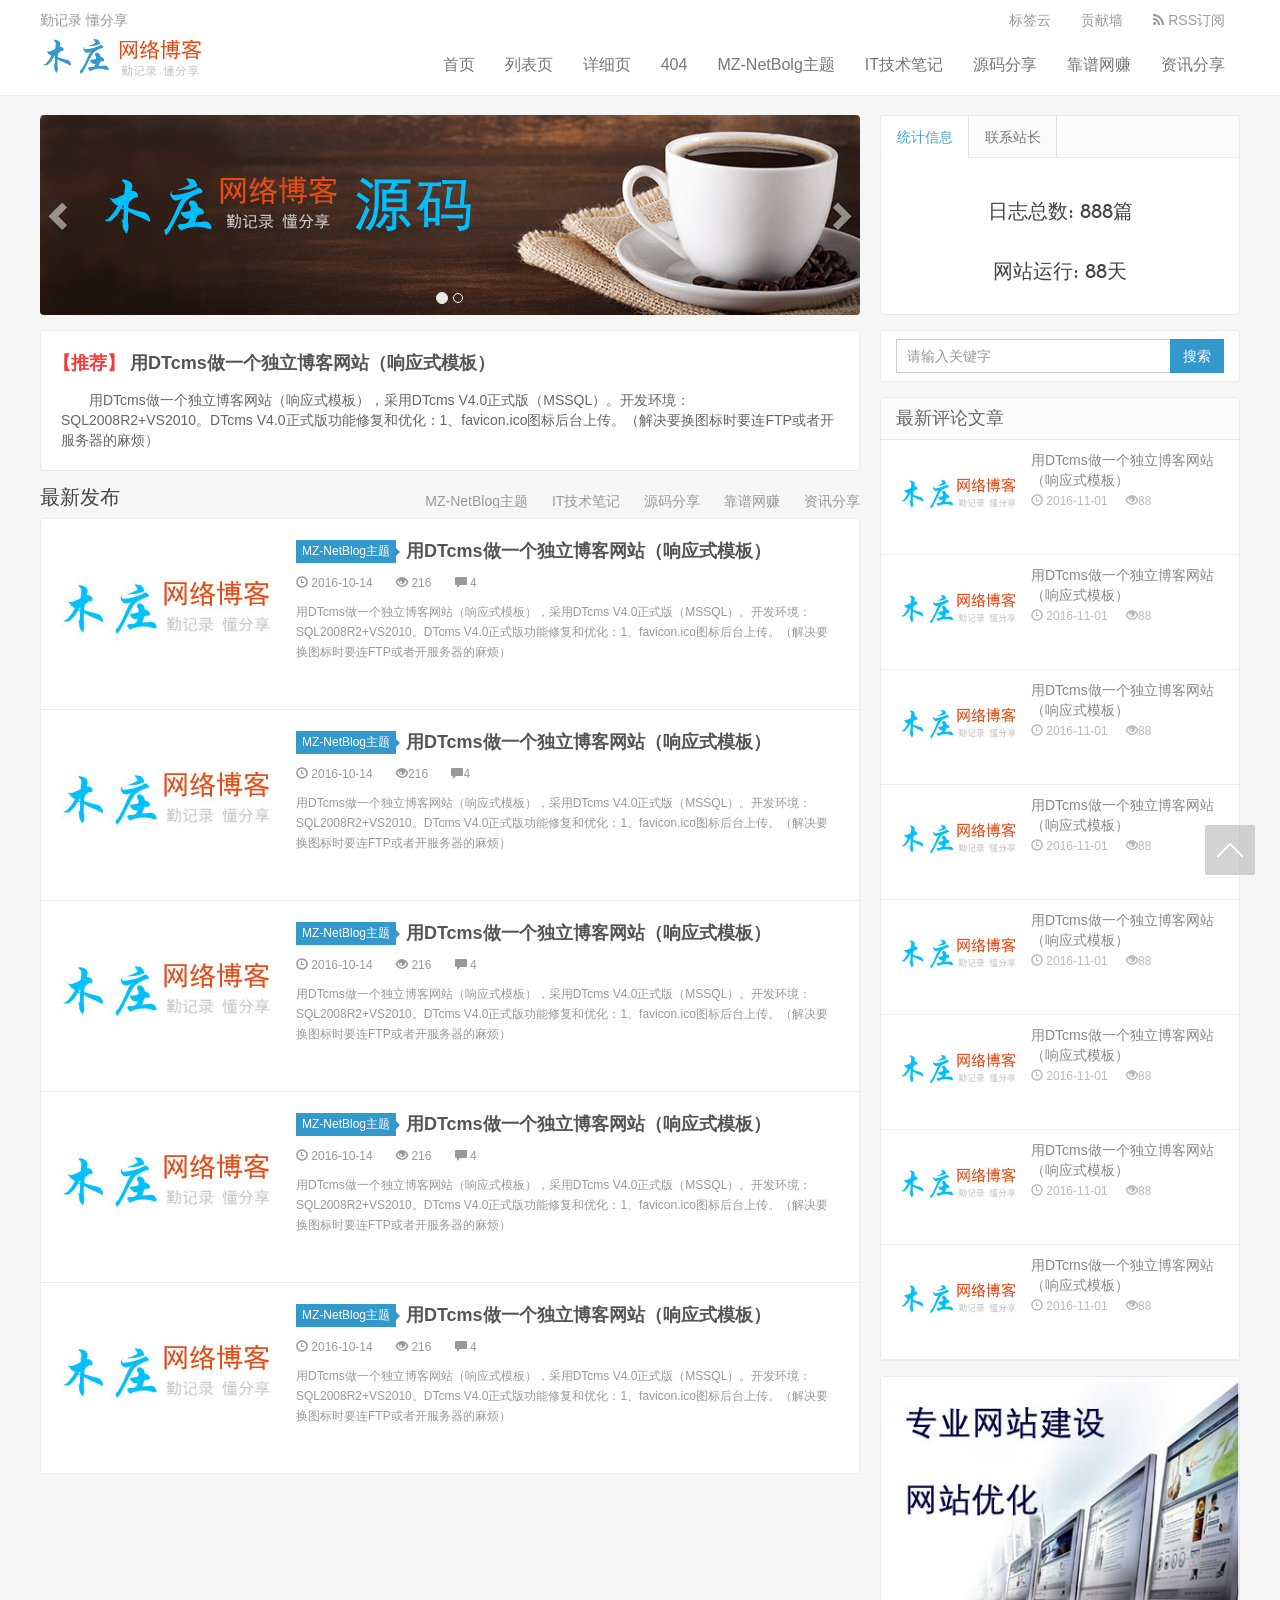
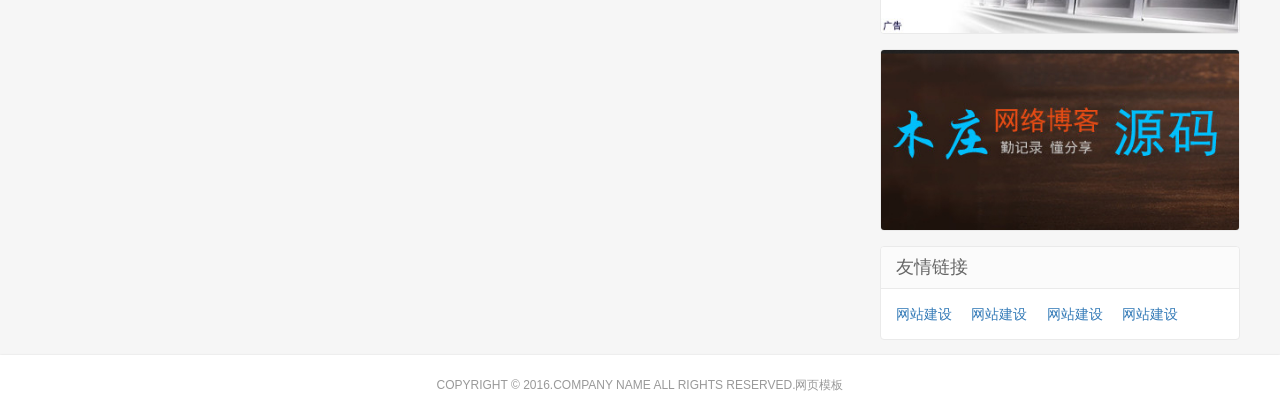
==== src/main/webapp/moban1648/index.html @ bf28db2e "网站" ====
<!doctype html>
<html lang="zh-CN">
<head>
<meta charset="utf-8">
<meta name="renderer" content="webkit">
<meta http-equiv="X-UA-Compatible" content="IE=edge">
<meta name="viewport" content="width=device-width, initial-scale=1">
<title>Home</title>
<meta name="keywords" content="">
<meta name="description" content="">
<link rel="stylesheet" type="text/css" href="css/bootstrap.min.css">
<link rel="stylesheet" type="text/css" href="css/nprogress.css">
<link rel="stylesheet" type="text/css" href="css/style.css">
<link rel="stylesheet" type="text/css" href="css/font-awesome.min.css">
<link rel="apple-touch-icon-precomposed" href="images/icon.png">
<link rel="shortcut icon" href="images/favicon.ico">
<script src="js/jquery-2.1.4.min.js"></script>
<script src="js/nprogress.js"></script>
<script src="js/jquery.lazyload.min.js"></script>
<!--[if gte IE 9]>
  <script src="js/jquery-1.11.1.min.js" type="text/javascript"></script>
  <script src="js/html5shiv.min.js" type="text/javascript"></script>
  <script src="js/respond.min.js" type="text/javascript"></script>
  <script src="js/selectivizr-min.js" type="text/javascript"></script>
<![endif]-->
<!--[if lt IE 9]>
  <script>window.location.href='upgrade-browser.html';</script>
<![endif]-->
</head>
<body class="user-select">
<header class="header">
<nav class="navbar navbar-default" id="navbar">
	<!--header-->
<div class="container" id="top_page"></div>
</nav>
</header >
<section class="container">
<div class="content-wrap">
<div class="content">
  <!--轮播图片-->
  <div id="focusslide" class="carousel slide" data-ride="carousel"></div>
  <!--公告-->
  <article class="excerpt-minic excerpt-minic-index" id='notice' ></article>
  <div class="title">
	<h3>最新发布</h3>
	<div class="more">                
			<a href="#" title="MZ-NetBlog主题" >MZ-NetBlog主题</a>                
			<a href="#" title="IT技术笔记" >IT技术笔记</a>                
			<a href="#" title="源码分享" >源码分享</a>                
			<a href="#" title="靠谱网赚" >靠谱网赚</a>                
			<a href="#" title="资讯分享" >资讯分享</a>                
		</div>
  </div>
  <article class="excerpt excerpt-1" style="">
  <a class="focus" href="#" title="用DTcms做一个独立博客网站（响应式模板）" target="_blank" ><img class="thumb" data-original="images/201610181739277776.jpg" src="images/201610181739277776.jpg" alt="用DTcms做一个独立博客网站（响应式模板）"  style="display: inline;"></a>
		<header><a class="cat" href="#" title="MZ-NetBlog主题" >MZ-NetBlog主题<i></i></a>
			<h2><a href="#" title="用DTcms做一个独立博客网站（响应式模板）" target="_blank" >用DTcms做一个独立博客网站（响应式模板）</a>
			</h2>
		</header>
		<p class="meta">
			<time class="time"><i class="glyphicon glyphicon-time"></i> 2016-10-14</time>
			<span class="views"><i class="glyphicon glyphicon-eye-open"></i> 216</span> <a class="comment" href="##comment" title="评论" target="_blank" ><i class="glyphicon glyphicon-comment"></i> 4</a>
		</p>
		<p class="note">用DTcms做一个独立博客网站（响应式模板），采用DTcms V4.0正式版（MSSQL）。开发环境：SQL2008R2+VS2010。DTcms V4.0正式版功能修复和优化：1、favicon.ico图标后台上传。（解决要换图标时要连FTP或者开服务器的麻烦）</p>
	</article>
  <article class="excerpt excerpt-2" style=""><a class="focus" href="#" title="用DTcms做一个独立博客网站（响应式模板）" target="_blank" ><img class="thumb" data-original="images/201610181739277776.jpg" src="images/201610181739277776.jpg" alt="用DTcms做一个独立博客网站（响应式模板）"  style="display: inline;"></a>
		<header><a class="cat" href="#" title="MZ-NetBlog主题" >MZ-NetBlog主题<i></i></a>
			<h2><a href="#" title="用DTcms做一个独立博客网站（响应式模板）" target="_blank" >用DTcms做一个独立博客网站（响应式模板）</a>
			</h2>
		</header>
		<p class="meta">
			<time class="time"><i class="glyphicon glyphicon-time"></i> 2016-10-14</time>
			<span class="views"><i class="glyphicon glyphicon-eye-open"></i>216</span> <a class="comment" href="##comment" title="评论" target="_blank" ><i class="glyphicon glyphicon-comment"></i>4</a>
		</p>
		<p class="note">用DTcms做一个独立博客网站（响应式模板），采用DTcms V4.0正式版（MSSQL）。开发环境：SQL2008R2+VS2010。DTcms V4.0正式版功能修复和优化：1、favicon.ico图标后台上传。（解决要换图标时要连FTP或者开服务器的麻烦）</p>
	</article>
  <article class="excerpt excerpt-3" style=""><a class="focus" href="#" title="用DTcms做一个独立博客网站（响应式模板）" target="_blank" ><img class="thumb" data-original="images/201610181739277776.jpg" src="images/201610181739277776.jpg" alt="用DTcms做一个独立博客网站（响应式模板）"  style="display: inline;"></a>
		<header><a class="cat" href="#" title="MZ-NetBlog主题" >MZ-NetBlog主题<i></i></a>
			<h2><a href="#" title="用DTcms做一个独立博客网站（响应式模板）" target="_blank" >用DTcms做一个独立博客网站（响应式模板）</a>
			</h2>
		</header>
		<p class="meta">
			<time class="time"><i class="glyphicon glyphicon-time"></i> 2016-10-14</time>
			<span class="views"><i class="glyphicon glyphicon-eye-open"></i> 216</span> <a class="comment" href="##comment" title="评论" target="_blank" ><i class="glyphicon glyphicon-comment"></i> 4</a>
		</p>
		<p class="note">用DTcms做一个独立博客网站（响应式模板），采用DTcms V4.0正式版（MSSQL）。开发环境：SQL2008R2+VS2010。DTcms V4.0正式版功能修复和优化：1、favicon.ico图标后台上传。（解决要换图标时要连FTP或者开服务器的麻烦）</p>
	</article>
  <article class="excerpt excerpt-4" style=""><a class="focus" href="#" title="用DTcms做一个独立博客网站（响应式模板）" target="_blank" ><img class="thumb" data-original="images/201610181739277776.jpg" src="images/201610181739277776.jpg" alt="用DTcms做一个独立博客网站（响应式模板）"  style="display: inline;"></a>
		<header><a class="cat" href="#" title="MZ-NetBlog主题" >MZ-NetBlog主题<i></i></a>
			<h2><a href="#" title="用DTcms做一个独立博客网站（响应式模板）" target="_blank" >用DTcms做一个独立博客网站（响应式模板）</a>
			</h2>
		</header>
		<p class="meta">
			<time class="time"><i class="glyphicon glyphicon-time"></i> 2016-10-14</time>
			<span class="views"><i class="glyphicon glyphicon-eye-open"></i> 216</span> <a class="comment" href="##comment" title="评论" target="_blank" ><i class="glyphicon glyphicon-comment"></i> 4</a>
		</p>
		<p class="note">用DTcms做一个独立博客网站（响应式模板），采用DTcms V4.0正式版（MSSQL）。开发环境：SQL2008R2+VS2010。DTcms V4.0正式版功能修复和优化：1、favicon.ico图标后台上传。（解决要换图标时要连FTP或者开服务器的麻烦）</p>
	</article>
  <article class="excerpt excerpt-5" style=""><a class="focus" href="#" title="用DTcms做一个独立博客网站（响应式模板）" target="_blank" ><img class="thumb" data-original="images/201610181739277776.jpg" src="images/201610181739277776.jpg" alt="用DTcms做一个独立博客网站（响应式模板）"  style="display: inline;"></a>
		<header><a class="cat" href="#" title="MZ-NetBlog主题" >MZ-NetBlog主题<i></i></a>
			<h2><a href="#" title="用DTcms做一个独立博客网站（响应式模板）" target="_blank" >用DTcms做一个独立博客网站（响应式模板）</a>
			</h2>
		</header>
		<p class="meta">
			<time class="time"><i class="glyphicon glyphicon-time"></i> 2016-10-14</time>
			<span class="views"><i class="glyphicon glyphicon-eye-open"></i> 216</span> <a class="comment" href="##comment" title="评论" target="_blank" ><i class="glyphicon glyphicon-comment"></i> 4</a>
		</p>
		<p class="note">用DTcms做一个独立博客网站（响应式模板），采用DTcms V4.0正式版（MSSQL）。开发环境：SQL2008R2+VS2010。DTcms V4.0正式版功能修复和优化：1、favicon.ico图标后台上传。（解决要换图标时要连FTP或者开服务器的麻烦）</p>
	</article>
  <nav class="pagination" style="display: none;">
	<ul>
	  <li class="prev-page"></li>
	  <li class="active"><span>1</span></li>
	  <li><a href="?page=2">2</a></li>
	  <li class="next-page"><a href="?page=2">下一页</a></li>
	  <li><span>共 2 页</span></li>
	</ul>
  </nav>
</div>
</div>
<aside class="sidebar">
<div class="fixed">
  <div class="widget widget-tabs">
	<ul class="nav nav-tabs" role="tablist">
	  <li role="presentation" class="active"><a href="#notice" aria-controls="notice" role="tab" data-toggle="tab" >统计信息</a></li>
	  <li role="presentation"><a href="#contact" aria-controls="contact" role="tab" data-toggle="tab" >联系站长</a></li>
	</ul>
	<div class="tab-content">
	  <div role="tabpanel" class="tab-pane contact active" id="notice">
		<h2>日志总数:
			  888篇
		  </h2>
		  <h2>网站运行:
		  <span id="sitetime">88天 </span></h2>
	  </div>
		<div role="tabpanel" class="tab-pane contact" id="contact">
		  <h2>QQ:
			  <a href="" target="_blank" rel="nofollow" data-toggle="tooltip" data-placement="bottom" title=""  data-original-title="QQ:"></a>
		  </h2>
		  <h2>Email:
		  <a href="#" target="_blank" data-toggle="tooltip" rel="nofollow" data-placement="bottom" title=""  data-original-title="#"></a></h2>
	  </div>
	</div>
  </div>
  <div class="widget widget_search">
	<form class="navbar-form" action="/Search" method="post">
	  <div class="input-group">
		<input type="text" name="keyword" class="form-control" size="35" placeholder="请输入关键字" maxlength="15" autocomplete="off">
		<span class="input-group-btn">
		<button class="btn btn-default btn-search" name="search" type="submit">搜索</button>
		</span> </div>
	</form>
  </div>
</div>
<div class="widget widget_hot">
	  <h3>最新评论文章</h3>
	  <div id="hot_articles"></div>
 </div>
 <div class="widget widget_sentence" id="advert"></div>
 <div class="widget widget_sentence">    
	<a href="#" target="_blank" rel="nofollow" title="MZ-NetBlog主题" >
	<img style="width: 100%" src="images/ad.jpg" alt="MZ-NetBlog主题" ></a>    
 </div>
<div class="widget widget_sentence">
  <h3>友情链接</h3>
  <div class="widget-sentence-link">
	<a href="#" title="网站建设" target="_blank" >网站建设</a>&nbsp;&nbsp;&nbsp;&nbsp;
	<a href="#" title="网站建设" target="_blank" >网站建设</a>&nbsp;&nbsp;&nbsp;&nbsp;
	<a href="#" title="网站建设" target="_blank" >网站建设</a>&nbsp;&nbsp;&nbsp;&nbsp;
	<a href="#" title="网站建设" target="_blank" >网站建设</a>&nbsp;&nbsp;&nbsp;&nbsp;
  </div>
</div>
</aside>
</section>
<footer class="footer">

</footer>
<script src="js/bootstrap.min.js"></script>
<script src="js/jquery.ias.js"></script>
<script src="js/scripts.js"></script>
<script type="text/javascript" >
	$(function(){ 
//		header  網站頭部
    $('#top_page').load('label/header.html');
//  hot_articles 熱門文章
    $('#hot_articles').load('label/hot_articles.html');
    
//  advert 廣告
		$('#advert').load('label/advert.html');
//		footer 网站底
		$('.footer').load('label/footer.html');
//		article 公告
		$('#notice').load('label/notice.html');
//		focusslide 輪播圖片
		$('#focusslide').load('label/focusslide.html');
		
}) 
</script>
</body>
</html>
---- src/main/webapp/moban1648/css/nprogress.css ----
@charset "utf-8";#nprogress{pointer-events:none;}#nprogress .bar{background:#3399CC;position:fixed;z-index:1000;top:0;left:0;width:100%;height:2px;}#nprogress .peg{display:block;position:absolute;right:0px;width:100px;height:100%;box-shadow:0 0 10px #29d,0 0 5px #29d;opacity:1.0;-webkit-transform:rotate(3deg) translate(0px,-4px);-ms-transform:rotate(3deg) translate(0px,-4px);transform:rotate(3deg) translate(0px,-4px);}.nprogress-custom-parent{overflow:hidden;position:relative;}.nprogress-custom-parent #nprogress .spinner,.nprogress-custom-parent #nprogress .bar{position:absolute;}@-webkit-keyframes nprogress-spinner{0%{-webkit-transform:rotate(0deg);}100%{-webkit-transform:rotate(360deg);}}@keyframes nprogress-spinner{0%{transform:rotate(0deg);}100%{transform:rotate(360deg);}}@media (min-width:1280px){#nprogress .spinner{display:block;position:fixed;z-index:10000;top:18px;right:15px;}#nprogress .spinner-icon{width:22px;height:22px;box-sizing:border-box;border:solid 2px transparent;border-top-color:#3399CC;border-left-color:#4CC3FF;border-radius:50%;-webkit-animation:nprogress-spinner 400ms linear infinite;animation:nprogress-spinner 400ms linear infinite;}}
---- src/main/webapp/moban1648/css/style.css ----
@charset "utf-8";body,div,dl,dt,dd,ul,ol,li,h1,h2,h3,h4,h5,h6,pre,code,form,button,input,fieldset,legend,input,textarea,p,blockquote,th,td,article,aside,details,figcaption,figure,#footer,#header,hgroup,menu,nav,section{margin:0;padding:0;}body,dl,dt,dd,ul,ol,li,h1,h2,h3,h4,h5,h6,form,button,input,textarea,p,span,th,td,article,aside,nav,section,img,a{outline:none;transition:all 0.30s ease-in-out;-webkit-transition:all 0.30s ease-in-out;-moz-transition:all 0.30s ease-in-out;-o-transition:all 0.30s ease-in-out;-ms-transition:all 0.30s ease-in-out;}article,aside,details,figcaption,figure,footer,header,hgroup,main,nav,section,summary{display:block;}html,body{color:#444;background-color:#f6f6f6;overflow-x:hidden;}html::-webkit-scrollbar{width:6px;height:6px;background:#CCC;}html::-webkit-scrollbar-button{display:none;}html::-webkit-scrollbar-track-piece{display:none;}html::-webkit-scrollbar-thumb{background:#999;}html::-webkit-scrollbar-thumb:hover{background:#3399CC;}a{cursor:pointer;text-decoration:none;}a:hover{text-decoration:none;}li{display:list-item;list-style:none;text-align:-webkit-match-parent;}li.active{background:#FFF;opacity:.9;filter:alpha(opacity=90);}button.close:hover span{-moz-transition:all 0.8s ease-in-out;-webkit-transition:all 0.8s ease-in-out;-o-transition:all 0.8s ease-in-out;-ms-transition:all 0.8s ease-in-out;transition:all 0.8s ease-in-out;-moz-transform:rotate(360deg);-webkit-transform:rotate(360deg);-o-transform:rotate(360deg);-ms-transform:rotate(360deg);transform:rotate(360deg);}.btn-default{border-color:#DDD;color:#666;}.btn-default:hover,.btn-default:focus,.btn-default:active,.btn-default.active,.open > .dropdown-toggle.btn-default{border-color:#BBB;color:#444;}.btn-primary{background-color:#3399CC;border-color:#3399CC;}.btn-primary:hover,.btn-primary:focus,.btn-primary:active,.btn-primary.active,.open > .dropdown-toggle.btn-primary{background-color:#3399CC;border-color:#3399CC;opacity:0.85;filter:alpha(opacity=85);}.btn-danger{background-color:#FF5E52;border-color:#FF5E52;}.btn-danger:hover,.btn-danger:focus,.btn-danger:active,.btn-danger.active,.open > .dropdown-toggle.btn-danger{background-color:#EF4639;border-color:#EF4639;}button.disabled{cursor:no-drop;}body,input,button,textarea,select{font-family:"Microsoft YaHei","微软雅黑","Lantinghei SC","Open Sans",Arial,"Hiragino Sans GB","STHeiti","WenQuanYi Micro Hei",SimSun,sans-serif;}.title,.pagetitle{margin-bottom:10px;overflow:hidden;}.title h3,.pagetitle h1,.pagetitle h2{font-size:20px;margin:0;float:left;cursor:pointer;}.title h3:hover{color:#F73B3B;}.title .more{float:right;position:relative;top:5px;}.title .more a{display:inline-block;margin-left:20px;color:#999;}.title .more a:hover{color:#3399CC;-webkit-transform:scale(1.05);transform:scale(1.05);-webkit-transition-timing-function:cubic-bezier(0.47,2.02,0.31,-0.36);transition-timing-function:cubic-bezier(0.47,2.02,0.31,-0.36);}@font-face{font-family:'TaurusNormal';src:url('../fonts/TaurusNormal.woff') format('woff'),url('../fonts/TaurusNormal.ttf') format('truetype'),url('../fonts/TaurusNormal.svg') format('svg');}.user-select{-webkit-user-select:none;-moz-user-select:none;-ms-user-select:none;-khtml-user-select:none;user-select:none;}::selection{background:#444;color:#FFF;}::-moz-selection{background:#444;color:#FFF;}::-webkit-selection{background:#444;color:#FFF;}@media (min-width:768px){.container{width:auto;}}@media (min-width:992px){.container{width:auto;}}@media (min-width:1200px){.container{width:auto;}}.container{position:relative;margin:0 auto;max-width:1200px;padding:0;}@media (max-width:1240px){.container{margin:0 15px;}}.header{}.header-topbar{margin:10px 0px 5px;color:#999;}.header-topbar a{color:#999;}.header-topbar a:hover{color:#3399CC;text-decoration:none;}.header-topbar .topmenu{float:right;}.header-topbar .topmenu li{float:left;}.header-topbar .topmenu a{display:block;color:#999;padding:0 15px;}.header-topbar .topmenu a:hover{color:#3399CC;-webkit-transform:scale(1.05);transform:scale(1.05);-webkit-transition-timing-function:cubic-bezier(0.47,2.02,0.31,-0.36);transition-timing-function:cubic-bezier(0.47,2.02,0.31,-0.36);}.header-topbar-dropdown-menu{min-width:0px;}.header-topbar-dropdown-menu>li{width:100%;padding:3px 0;text-align:center;}.header-topbar-dropdown-menu>li>a:hover{color:#3399CC;background:none;}.navbar{background-color:#fff;width:100%;border:none;border-radius:0;min-height:60px;margin-bottom:20px;padding:0;-moz-box-shadow:0px 0px 2px rgba(0,0,0,.1);-webkit-box-shadow:0px 0px 2px rgba(0,0,0,.1);box-shadow:0px 0px 2px rgba(0,0,0,.1);}.shadow{z-index:1000;-moz-box-shadow:0px 0px 3px rgba(0,0,0,.3);-webkit-box-shadow:0px 0px 3px rgba(0,0,0,.3);box-shadow:0px 0px 3px rgba(0,0,0,.3);}.navbar-nav>li>a{color:#777;padding:0px 15px;line-height:60px;font-size:16px;}.container-fluid>.navbar-collapse,.container-fluid>.navbar-header,.container>.navbar-collapse,.container>.navbar-header{margin-right:0px;margin-left:0px;}.navbar>.container .logo{display:inline-block;vertical-align:middle;-webkit-transform:translateZ(0);transform:translateZ(0);box-shadow:0 0 1px rgba(0,0,0,0);-webkit-backface-visibility:hidden;backface-visibility:hidden;-moz-osx-font-smoothing:grayscale;-webkit-transition-duration:0.5s;transition-duration:0.5s;}.navbar>.container .logo:hover,.navbar>.container .logo:focus,.navbar>.container .logo:active{-webkit-transform:scale(1.1);transform:scale(1.1);-webkit-transition-timing-function:cubic-bezier(0.47,2.02,0.31,-0.36);transition-timing-function:cubic-bezier(0.47,2.02,0.31,-0.36);}.navbar-toggle{position:relative;float:right;padding:9px 10px;margin:12px 0px 0px;background-color:transparent;background-image:none;border:1px solid transparent;border-radius:4px;}.navbar-default .navbar-toggle{border-color:#3399CC;}.navbar-default .navbar-toggle .icon-bar{background-color:#3399CC;}.navbar-default .navbar-toggle:focus,.navbar-default .navbar-toggle:hover{background-color:#EFEFEF;opacity:.8;filter:alpha(opacity=80);}.navbar-default .navbar-nav>li>a:focus,.navbar-default .navbar-nav>li>a:hover{color:#3399CC;background-color:transparent;}.navbar-default .navbar-nav>.active>a,.navbar-default .navbar-nav>.active>a:focus,.navbar-default .navbar-nav>.active>a:hover{color:#3399CC;background:none;}.navbar-nav li a:after{content:'';width:5px;height:100px;background-color:#3399CC;-webkit-border-radius:50%;-moz-border-radius:50%;border-radius:50%;-webkit-transform:rotate(45deg) translate(0%,0%);-moz-transform:rotate(45deg) translate(0%,0%);-ms-transform:rotate(45deg) translate(0%,0%);-o-transform:rotate(45deg) translate(0%,0%);transform:rotate(45deg) translate(0%,0%);-webkit-transform-origin:100% 50%;-moz-transform-origin:100% 50%;-ms-transform-origin:100% 50%;-o-transform-origin:100% 50%;transform-origin:100% 50%;position:absolute;top:50px;left:35px;margin-left:50px;margin-top:-110px;opacity:0;-webkit-opacity:0;-moz-opacity:0;}@-moz-keyframes comets{0%{width:0;opacity:0;-webkit-opacity:0;-moz-opacity:0;-webkit-transform:rotate(45deg) translate(-20%,-100%);-moz-transform:rotate(45deg) translate(-20%,-100%);-ms-transform:rotate(45deg) translate(-20%,-100%);-o-transform:rotate(45deg) translate(-20%,-100%);transform:rotate(45deg) translate(-20%,-100%);}50%{width:2px;opacity:1;-webkit-opacity:1;-moz-opacity:1;}100%{width:0%;opacity:0;-webkit-opacity:0;-moz-opacity:0;-webkit-transform:rotate(45deg) translate(20%,100%);-moz-transform:rotate(45deg) translate(20%,100%);-ms-transform:rotate(45deg) translate(20%,100%);-o-transform:rotate(45deg) translate(20%,100%);transform:rotate(45deg) translate(20%,100%);}}@-webkit-keyframes comets{0%{width:0;opacity:0;-webkit-opacity:0;-moz-opacity:0;-webkit-transform:rotate(45deg) translate(-20%,-100%);-moz-transform:rotate(45deg) translate(-20%,-100%);-ms-transform:rotate(45deg) translate(-20%,-100%);-o-transform:rotate(45deg) translate(-20%,-100%);transform:rotate(45deg) translate(-20%,-100%);}50%{width:2px;opacity:1;-webkit-opacity:1;-moz-opacity:1;}100%{width:0%;opacity:0;-webkit-opacity:0;-moz-opacity:0;-webkit-transform:rotate(45deg) translate(20%,100%);-moz-transform:rotate(45deg) translate(20%,100%);-ms-transform:rotate(45deg) translate(20%,100%);-o-transform:rotate(45deg) translate(20%,100%);transform:rotate(45deg) translate(20%,100%);}}@keyframes comets{0%{width:0;opacity:0;-webkit-opacity:0;-moz-opacity:0;-webkit-transform:rotate(45deg) translate(-20%,-100%);-moz-transform:rotate(45deg) translate(-20%,-100%);-ms-transform:rotate(45deg) translate(-20%,-100%);-o-transform:rotate(45deg) translate(-20%,-100%);transform:rotate(45deg) translate(-20%,-100%);}50%{width:2px;opacity:1;-webkit-opacity:1;-moz-opacity:1;}100%{width:0%;opacity:0;-webkit-opacity:0;-moz-opacity:0;-webkit-transform:rotate(45deg) translate(20%,100%);-moz-transform:rotate(45deg) translate(20%,100%);-ms-transform:rotate(45deg) translate(20%,100%);-o-transform:rotate(45deg) translate(20%,100%);transform:rotate(45deg) translate(20%,100%);}}@media (max-width:800px){.hidden-index{display:none !important;}}@media (max-width:768px){.navbar-nav{overflow:hidden;}}.content-wrap{width:100%;float:left;min-height:1000px;}.content{position:relative;min-height:500px;margin-right:380px;margin-bottom:15px;}@media (max-width:1000px){.content{margin-right:0;}.sidebar{display:none;}}.carousel-indicators{bottom:6px;}.carousel{margin-bottom:15px;z-index:1;}.carousel-inner{width:100%;max-height:200px;}.carousel-inner .item a{display:block;text-align:center;}.carousel-inner .item img{margin:0 auto;border-radius:4px;}.carousel-control.left,.carousel-control.right{background:none;}.carousel-control{width:40px;height:80px;top:50%;margin-top:-40px;}.carousel-control:hover{background-color:#000;opacity:.5;filter:alpha(opacity=50);color:#fff;}.jumbotron{display:none;padding:15px;}.jumbotron h1{margin-bottom:15px;}.jumbotron p{text-indent:2em;}@media (max-width:600px){.carousel{display:none;}.jumbotron{display:block;}}@media (max-width:480px){.jumbotron{display:none;}}.excerpt-minic{border:1px solid #eaeaea;padding:20px;overflow:hidden;background-color:#fff;margin-bottom:15px;border-radius:4px;}.excerpt-minic h2{font-size:22px;line-height:24px;margin-top:0;font-weight:bold;margin:0 0 15px;}.excerpt-minic h2 a{color:#555;}.excerpt-minic h2 a:hover{color:#3399CC;}.excerpt-minic .note{color:#666;margin-bottom:0;text-indent:28px;cursor:default;}.excerpt-minic-index h2{font-size:18px;}.excerpt-minic-index .meta{border-bottom:none;padding-bottom:0;}.excerpt-minic-index .red{margin-left:-8px;color:#F73B3B;}.excerpt-minic-index span.red:hover{cursor:pointer;color:#F46D6D;}.excerpt{clear:both;border:1px solid #EAEAEA;padding:20px 20px 20px 255px;overflow:hidden;background-color:#fff;margin-bottom:-1px;}.excerpt:hover{background-color:#FBFDFF;border-color:#42B5EF;position:relative;z-index:20;}.excerpt-1{border-radius:4px 4px 0 0;}.excerpt .focus{float:left;margin-left:-235px;width:220px;}.excerpt .thumb{border-radius:5px;width:220px;height:150px;overflow:hidden;}.excerpt img{display:inline;}.excerpt .focus:hover{-webkit-transform:scale(1.05);transform:scale(1.05);-webkit-transition-timing-function:cubic-bezier(0.47,2.02,0.31,-0.36);transition-timing-function:cubic-bezier(0.47,2.02,0.31,-0.36);}.excerpt header{margin-bottom:10px;}.excerpt .cat{color:#FFF;background-color:#3399CC;padding:3px 6px;font-size:12px;display:inline-block;position:relative;top:-2px;margin-right:6px;}.excerpt .cat:hover{opacity:.8;}.excerpt .cat i{position:absolute;top:50%;margin-top:-4px;right:-4px;display:inline-block;width:0;height:0;vertical-align:middle;border-left:4px solid #3399CC;border-top:4px solid transparent;border-bottom:4px solid transparent;}.excerpt h2{display:inline;font-size:18px;line-height:24px;margin-top:0;font-weight:bold;}.excerpt h2 a{color:#555;}.excerpt h2 a:hover{color:#3399CC;}.excerpt .meta{color:#999;font-size:12px;margin-bottom:10px;}.excerpt .time,.excerpt .comment,.excerpt .views{cursor:pointer;margin-right:20px;}.comment input{margin-bottom:5px;border:2px solid #ccd4d9;}.excerpt .time:hover,.excerpt .comment:hover,.excerpt .views:hover{color:#3399CC;}@media (max-width:680px){.excerpt .comment{display:none;}}.excerpt .meta a{color:#999;}.excerpt .note{font-size:12px;color:#999;word-wrap:break-word;line-height:20px;cursor:default;}.pagination{margin:0;padding:20px;text-align:center;font-size:12px;display:block;}.pagination ul{display:inline-block;*display:inline;*zoom:1;margin-left:0;margin-bottom:0;padding:0}.pagination ul > li{display:inline;}.pagination ul > li > a,.pagination ul > li > span{margin:0 2px;float:left;padding:5px 12px;background-color:#DDD;color:#666;border-radius:2px;opacity:.88;filter:alpha(opacity=88);}.pagination ul > li > a:hover,.pagination ul > li > a:focus{opacity:1;}.pagination ul > .active > a,.pagination ul > .active > span{background-color:#45B6F7;color:#FFF;}.pagination ul > .active > a,.pagination ul > .active > span{cursor:default;}.pagination ul > li > span,.pagination ul > .disabled > span,.pagination ul > .disabled > a,.pagination ul > .disabled > a:hover,.pagination ul > .disabled > a:focus{color:#999999;background-color:transparent;cursor:default;}.pagination-loading{text-align:center;padding:15px 0;}.ias_trigger{margin:15px 0 0;}.ias_trigger a{display:block;background-color:#E6E6E6;line-height:32px;text-align:center;color:#999;}.ias_trigger a:hover{display:block;background-color:#DDD;color:#666;}.single .content{padding:0 20px;background-color:#fff;border:1px solid #EAEAEA;border-radius:4px;}.article-header{margin-bottom:20px;padding:25px 0;border-bottom:1px solid #EEE;text-align:center;}.article-title{margin-top:0;font-size:26px;line-height:36px;}.article-title a,.article-title a:hover{color:#555;}.article-meta{margin-top:10px;font-size:12px;color:#999;}.article-meta .item{margin-right:20px;cursor:pointer;}.article-meta .item a{color:#666;}.article-meta .item a:hover{color:#3399CC;}@media (max-width:1080px){.article-meta .article-meta-comment{display:none;}}@media (max-width:1000px){.article-meta .article-meta-comment{display:inline-block;}}@media (max-width:720px){.article-meta .article-meta-comment{display:none;}.article-meta .article-meta-source{display:none;}}@media (max-width:420px){.article-meta .article-meta-category{display:none;}}.article-content{font-size:15px;line-height:25px;word-wrap:break-word;cursor:default;}.article-content img{margin:5px auto;display:block;max-width:100%;height:auto;}.article-content img:hover{cursor:pointer;border-radius:5px;-moz-box-shadow:0px 0px 6px rgba(51,153,204,.6);-webkit-box-shadow:0px 0px 6px rgba(51,153,204,.6);box-shadow:0px 0px 6px rgba(51,153,204,.6);-webkit-transform:scale(1.02);transform:scale(1.02);-webkit-transition-timing-function:cubic-bezier(0.47,2.02,0.31,-0.36);transition-timing-function:cubic-bezier(0.47,2.02,0.31,-0.36);}.article-content p{text-indent:30px;margin-bottom:18px;word-wrap:break-word;}.article-content pre{-webkit-user-select:text;-moz-user-select:text;-ms-user-select:text;-khtml-user-select:text;user-select:text;margin-bottom:18px;margin-left:30px;}.article-copyright{background-color:#EEE;padding-right:30px;font-size:12px;padding:3px 0;border-radius:3px;color:#aaa;text-align:center;cursor:default;}.article-content .article-copyright a,.article-copyright a:hover{color:#AAA;text-decoration:none;}.article-content .article-copyright:hover{background:#3399CC;color:#FFF;}.article-content .article-copyright:hover a{color:#FFF;}.article-tags{margin:30px 0;text-align:center;cursor:default;}.article-tags a{display:inline-block;padding:4px 7px 3px;margin:0 4px 4px 0;color:#FFF;font-size:12px;background-color:#3399CC;opacity:0.85;filter:alpha(opacity=85);}.article-tags a:hover{opacity:1;filter:alpha(opacity=100);-webkit-transform:scale(1.05);transform:scale(1.05);-webkit-transition-timing-function:cubic-bezier(0.47,2.02,0.31,-0.36);transition-timing-function:cubic-bezier(0.47,2.02,0.31,-0.36);}.single .title{border-bottom:1px solid #EAEAEA;padding-bottom:10px;}.relates ul{margin-left:18px;color:#BBB;margin-bottom:30px;}.relates li{margin-top:12px;list-style:disc;}.relates a{color:#777;}.relates a:hover{color:#3399CC;text-decoration:underline;}#comment{margin-bottom:15px;font-size:16px;}#respond,#postcomments{position:relative;}#respond{padding-bottom:25px;}.comment-signarea{background-color:#F6F6F6;border-radius:7px;padding:30px 20px;text-align:center;margin-bottom:20px;}.comment-signarea h3{margin:0;padding:0;margin-bottom:15px;font-weight:normal;font-size:18px;cursor:pointer;}#respond .comment{position:relative;}.comment-title{font-size:12px;color:#999;float:left;margin-left:-46px;width:36px;text-align:center;}.comment-title .avatar{height:36px;width:36px;border-radius:50%;margin-bottom:5px;}.comment-title img:hover{cursor:pointer;-moz-transition:all 0.8s ease-in-out;-webkit-transition:all 0.8s ease-in-out;-o-transition:all 0.8s ease-in-out;-ms-transition:all 0.8s ease-in-out;transition:all 0.8s ease-in-out;-moz-transform:rotate(360deg);-webkit-transform:rotate(360deg);-o-transform:rotate(360deg);-ms-transform:rotate(360deg);transform:rotate(360deg);}.comment-box{border:2px solid #CCD4D9;border-radius:2px;padding:4px 4px 0px;background-color:#FFF;position:relative;z-index:10;}#comment-textarea{width:100%;resize:none;overflow-x:hidden;overflow-y:auto;border:none;line-height:22px;font-size:14px;outline:0;color:#666;height:68px;}#comment-textarea::-webkit-scrollbar{width:3px;height:3px;background:#CCC;border-radius:5px;}#comment-textarea::-webkit-scrollbar-button{display:none;}#comment-textarea::-webkit-scrollbar-track-piece{display:none;}#comment-textarea::-webkit-scrollbar-thumb{background:#999;border-radius:5px;}#comment-textarea::-webkit-scrollbar-thumb:hover{background:#3399CC;}.comment-ctrl{background-color:#FBFBFB;height:36px;margin-left:-4px;border-top:solid 1px #F2F2F2;z-index:5;}.comment-box span.emotion{color:#666;position:absolute;left:-2px;bottom:-2px;height:38px;line-height:38px;padding:0 10px;cursor:pointer;}.comment-box span.emotion:hover{color:#3399CC;-webkit-transform:scale(1.1);transform:scale(1.1);-webkit-transition-timing-function:cubic-bezier(0.47,2.02,0.31,-0.36);transition-timing-function:cubic-bezier(0.47,2.02,0.31,-0.36);}.qqFace{margin-top:4px;background:#FFF;padding:2px;border-radius:5px;-moz-box-shadow:0px 0px 6px rgba(51,153,204,.3);-webkit-box-shadow:0px 0px 6px rgba(51,153,204,.3);box-shadow:0px 0px 6px rgba(51,153,204,.3);}.qqFace table td{padding:0px;}.qqFace table td img{cursor:pointer;}.qqFace table td img:hover{-webkit-transform:scale(1.05);transform:scale(1.05);-webkit-transition-timing-function:cubic-bezier(0.47,2.02,0.31,-0.36);transition-timing-function:cubic-bezier(0.47,2.02,0.31,-0.36);-moz-box-shadow:0px 0px 5px rgba(51,153,204,.9);-webkit-box-shadow:0px 0px 5px rgba(51,153,204,.9);box-shadow:0px 0px 5px rgba(51,153,204,.9);}#comment-submit{position:absolute;right:-2px;bottom:-2px;background:#3399CC;border:none;border:2px solid;border-color:#3399CC;border-left:none;border-top:none;padding:0px;width:100px;height:38px;color:#FFF;outline:0;border-radius:0 0 2px 0;font-size:16px;z-index:6;}#comment-submit:hover{background:#FBFBFB;border-color:#CCD4D9;color:#3399CC;border-top:solid 1px #F2F2F2;}.comment-prompt{cursor:pointer;display:none;text-align:center;font-size:14px;line-height:38px;color:#3399CC;}.comment-prompt:hover{color:#F46D6D;}.comment-success{cursor:pointer;display:none;text-align:center;font-size:14px;line-height:38px;color:#3399CC;}.comment-success:hover{color:#F46D6D;}@media (max-width:480px){.comment-prompt{margin-left:-28px;display:none;font-size:12px;}.comment-success{margin-left:-28px;display:none;font-size:12px;}}#postcomments{padding-bottom:20px;}.commentlist{padding:0;margin:0;list-style:none;margin-bottom:10px;cursor:pointer;}.comment-content{border-bottom:#EEE 1px solid;}.comment-content:hover{opacity:.7;filter:alpha(opacity=70);}.comment-content:hover img{-webkit-transform:scale(1.05);transform:scale(1.05);-webkit-transition-timing-function:cubic-bezier(0.47,2.02,0.31,-0.36);transition-timing-function:cubic-bezier(0.47,2.02,0.31,-0.36);}.comment-content:hover img.avatar{-moz-transition:all 0.8s ease-in-out;-webkit-transition:all 0.8s ease-in-out;-o-transition:all 0.8s ease-in-out;-ms-transition:all 0.8s ease-in-out;transition:all 0.8s ease-in-out;-moz-transform:rotate(360deg);-webkit-transform:rotate(360deg);-o-transform:rotate(360deg);-ms-transform:rotate(360deg);transform:rotate(360deg);}.comment-f{position:absolute;right:0;font-size:16px;color:#ccc;}.comment-avatar{width:36px;height:36px;background-color:#FFF;float:left;display:inline;position:relative;margin-top:19px;}.comment-avatar .avatar{display:block;border-radius:50%;width:36px;height:36px;}.comment-main{margin-left:5px;margin-right:30px;color:#888;line-height:22px;position:relative;font-size:14px;padding:0 0 15px;word-wrap:break-word;max-height:300px;overflow:hidden;}.comment-main p{margin-top:15px;margin-bottom:0;}.comment-main span.time{margin:0 5px;font-size:12px;color:#BBB;}.comment-main span.address{color:#3399CC;margin:0 5px;}.quotes{margin-top:20px;width:100%;text-align:center;font-size:12px;color:#AAA;}.quotes span,.quotes a{padding:5px 10px;margin:0 3px;background:#EEE;border-radius:5px;}.quotes a{color:#666;text-decoration:none;}.quotes a:hover{color:#FFFFFF;background:#3399CC;}.quotes .disabled{cursor:not-allowed;}.quotes .current{background:#3399CC;color:#FFFFCC;cursor:default;}.sidebar{float:left;margin-left:-360px;width:360px;position:relative;}.widget{clear:both;position:relative;margin-bottom:15px;background-color:#fff;border-radius:4px;border:1px solid #eaeaea;overflow:hidden;}.widget h3{font-size:18px;color:#666;border-bottom:1px solid #eaeaea;background-color:#fbfbfb;margin:0;padding:11px 15px 10px;cursor:default;}.widget h3:hover{cursor:pointer;color:#F73B3B;}.widget-tabs{height:200px;}.nav-tabs{background-color:#fbfbfb;line-height:42px;height:42px;border-bottom:1px solid #EAEAEA;}.nav-tabs>li>a{outline:medium none;color:#777;margin-right:0px;border:1px solid transparent;border-radius:0;border-right:1px solid #DDD !important;}.nav-tabs>li.active>a,.nav-tabs>li.active>a:focus,.nav-tabs>li.active>a:hover{color:#3399CC !important;}.widget-tabs .tab-content{padding:15px;}.widget-tabs .tab-content li{margin-bottom:12px;overflow:hidden;text-overflow:ellipsis;white-space:nowrap;font-size:12px;}.widget-tabs .tab-content li time{float:right;color:#BBB;margin-left:10px;}.widget-tabs .tab-content li a{max-width:280px;display:block;white-space:nowrap;overflow:hidden;text-overflow:ellipsis;color:#999;}.widget-tabs .tab-content li a:hover{color:#3399CC;}.widget-tabs .tab-content .centre h4{text-align:center;font-size:20px;line-height:20px;margin:25px 0;}.widget-tabs .tab-content .centre p{text-align:center;}.widget-tabs .tab-content .contact h2{text-align:center;font-size:20px;line-height:40px;margin:20px 0;font-family:'TaurusNormal';}.widget-tabs .tab-content .contact a{color:#444;}.widget-tabs .tab-content .contact a:hover{color:#3399CC;}.form-control{padding:5px 5px 5px 10px;border-radius:0px;box-shadow:none;-webkit-box-shadow:none;-moz-box-shadow:none;}.form-control:focus{border:#3399CC solid 1px;box-shadow:none;-webkit-box-shadow:none;-moz-box-shadow:none;}.btn-search{border-radius:0px;background:#3399CC;color:#FFF;border:#3399CC solid 1px;}.btn-search:hover{background:#FFF;color:#3399CC;border:#3399CC solid 1px;}.widget-sentence-content{padding:15px;cursor:pointer;}.widget-sentence-link{padding:15px;cursor:pointer;}.widget-sentence-content h4{color:#3399CC;font-size:20px;margin:0px 0px 10px;}.widget-sentence-content h4:hover{color:#31B2F3;}.widget-sentence-content p{font-size:12px;color:#AAA;}.widget_hot li a{padding:10px 15px 10px 150px;color:#888;border-bottom:solid 1px #eee;overflow:hidden;position:relative;display:block;font-size:14px;}.widget_hot li a:hover{background-color:#FBFDFF;-webkit-transform:scale(1.05);transform:scale(1.05);-webkit-transition-timing-function:cubic-bezier(0.47,2.02,0.31,-0.36);transition-timing-function:cubic-bezier(0.47,2.02,0.31,-0.36);}.widget_hot .thumbnail{float:left;margin-left:-135px;border:none;margin-bottom:0;}.widget_hot .thumbnail img{width:122px;height:86px;}.widget_hot .text{display:block;}.widget_hot li a:hover .text{color:#3399CC;}.widget_hot .muted{margin-right:15px;font-size:12px;color:#BBB;}.footer{clear:both;padding:24px 15px;font-size:12px;line-height:12px;text-align:center;text-transform:uppercase;color:#999;background-color:#FFF;-moz-box-shadow:0px 0px 2px 0px rgba(0,0,0,.1);-webkit-box-shadow:0px 0px 2px 0px rgba(0,0,0,.1);box-shadow:0px 0px 2px 0px rgba(0,0,0,.1);}.footer a{color:#999;}.footer a:hover{color:#3399CC;}@media (max-width:380px){.sitemap{display:none;}}.gotop{cursor:pointer;position:fixed;right:25px;bottom:25px;z-index:99999;display:block;width:50px;height:50px;background:url(../images/backtop.png) no-repeat 0 0;opacity:0.5;filter:alpha(opacity=50);}.gotop:hover{background:url(../images/backtop.png) no-repeat 0 -52px;}.tooltip-inner{max-width:200px;padding:3px 8px;color:#FFF;text-align:center;background-color:#3399CC;border-radius:4px;}.tooltip.top .tooltip-arrow{bottom:0;left:50%;margin-left:-5px;border-width:5px 5px 0;border-top-color:#3399CC;}.tooltip.top-left .tooltip-arrow{right:5px;bottom:0;margin-bottom:-5px;border-width:5px 5px 0;border-top-color:#3399CC;}.tooltip.top-right .tooltip-arrow{bottom:0;left:5px;margin-bottom:-5px;border-width:5px 5px 0;border-top-color:#3399CC;}.tooltip.right .tooltip-arrow{top:50%;left:0;margin-top:-5px;border-width:5px 5px 5px 0;border-right-color:#3399CC;}.tooltip.left .tooltip-arrow{top:50%;right:0;margin-top:-5px;border-width:5px 0 5px 5px;border-left-color:#3399CC;}.tooltip.bottom .tooltip-arrow{top:0;left:50%;margin-left:-5px;border-width:0 5px 5px;border-bottom-color:#3399CC;}.tooltip.bottom-left .tooltip-arrow{top:0;right:5px;margin-top:-5px;border-width:0 5px 5px;border-bottom-color:#3399CC;}.tooltip.bottom-right .tooltip-arrow{top:0;left:5px;margin-top:-5px;border-width:0 5px 5px;border-bottom-color:#3399CC;}@media (max-width:700px){.excerpt .note{height:60px;overflow:hidden}}@media (max-width:640px){.article-header{text-align:left;padding:15px 0;}.article-title{font-size:18px;font-weight:bold;margin-bottom:5px;line-height:22px;}.article-meta .item{margin-right:10px;}.asb-post{margin-bottom:15px;}.article-content img{border-radius:5px;}.post-copyright{display:none;}.action-share{text-align:left;}.article-tags{text-align:left;}.rollbar{right:-120px;}.article-content{font-size:15px;line-height:24px;}.article-content p,.article-content h2,.article-content h3,.article-content h4{margin-bottom:15px;}.article-content h2{font-size:16px;font-weight:bold;margin:15px -10px 15px -10px;line-height:18px;padding-left:10px;border-left:none}.article-content ul,.article-content ol{margin-left:20px;}.content{min-height:200px;}.pagetitle h1{font-size:16px;font-weight:bold;}.excerpt{padding:10px 10px 10px 180px;}.excerpt .focus{width:160px;margin-left:-170px;}.excerpt .thumb{width:160px;height:109px;}.excerpt .note{height:40px;overflow:hidden}.excerpt .cat{display:none;}.excerpt h2,.excerpt-minic h2{font-size:16px;line-height:18px;}.excerpt-minic{padding:10px;}.excerpt-minic-index h2{font-size:16px;margin-bottom:5px;}.excerpt-minic .note{font-size:12px;text-indent:24px;}.pageheader,.page-template-pagesnavs-php .pageheader{margin-top:-11px;}.pageheader h1{font-weight:bold;font-size:18px;}.pageheader .note{font-size:12px;}.container-page{padding-left:110px;}.container-page .content{padding:15px;}.container-page .content::after{display:none;}.pageside{width:100px;}.pagemenu{margin-bottom:5px;}.pagemenu li a{padding:7px 10px;font-size:14px;font-weight:bold;}.branding{padding:30px 15px;}.branding h1,.branding h2{font-size:20px;margin-bottom:10px;}.btn-lg{font-size:14px;padding:6px 15px;}.pagetitle h1,.pagetitle h2,.pagetitle h3{font-size:16px;font-weight:bold;}.title h3{font-size:16px;}.title .more{display:none;}.archives-list span{display:none;}.archives h3{font-size:16px;font-weight:bold;}}@media (max-width:480px){.container{margin:0 10px;}.single section.container{margin:0;}.single .content{border:none;padding:0 15px;border-radius:0}.article-header{margin-bottom:10px;}.carousel-indicators{bottom:2px;}.carousel-indicators li,.carousel-indicators li.active{width:7px;height:7px;margin:0 1px;}.cat-first{padding:10px 10px 10px 170px;}.cat-first .thumbnail{margin-left:-160px;width:150px;}.cat-first .note{display:none;}.cat-first .meta .comment{display:none;}.cat-first h2,.excerpt-minic h2{font-size:16px;line-height:20px;}.cat-posts li{width:50%;}.cat-posts li a{padding:10px;}.cat-posts li:nth-child(1){border-radius:0}.cat-posts li:nth-child(1),.cat-posts li:nth-child(2){border-bottom:none;}.cat-posts li:nth-child(3){border-left:1px solid #eaeaea;border-radius:0 0 0 4px;}.tag-clouds a{width:49%}.plinks ul li{width:50%;}.page-template-pagesresetpassword-php section.container{margin:0;}.page-template-pagesresetpassword-php .content{border:none;padding:0 15px;border-radius:0}.page-template-pagesresetpassword-php{padding-top:44px;}.page .content.resetpass{padding:15px;}.resetpasssteps{margin:-14px -15px 15px -15px;}.resetpasssteps li{font-size:12px;line-height:28px;}.resetpass form{width:100%;}.resetpass h3{font-size:16px;}.sign .container{width:80%}.sign .close-link{right:0;left:auto;}.sign form{padding:0 20px;}.sign h3{padding:25px 20px;margin:0 -20px 20px;}.sign h3 small{margin-right:80px;}.pagination ul > li{display:none}.pagination ul > li.prev-page,.pagination ul > li.next-page{display:inline}.pagination ul > li.next-page a{background-color:#45B6F7;color:#fff;}.input-lg{height:34px;border-radius:4px;font-size:14px;padding:10px;}.excerpt{padding:10px 10px 10px 120px;}.excerpt .focus{width:100px;margin-left:-110px;}.excerpt .thumb{width:100px;height:68px;}.excerpt .note{display:none;}.excerpt .views{display:none;}.excerpt .omment{display:none;}.excerpt h2{overflow:hidden;display:block;position:relative;}.excerpt h2:before{content:"";float:left;width:5px;}.excerpt h2,.excerpt h2:before{height:36px;}.excerpt h2 > *:first-child{float:right;width:100%;margin-left:-5px;}.excerpt h2:after{content:"\02026";box-sizing:content-box;-webkit-box-sizing:content-box;-moz-box-sizing:content-box;float:right;position:relative;top:-18px;left:100%;width:3em;margin-left:-3em;padding-right:5px;text-align:right;background:-webkit-gradient(linear,left top,right top,from(rgba(255,255,255,0)),to(white),color-stop(50%,white));background:-moz-linear-gradient(to right,rgba(255,255,255,0),white 50%,white);background:-o-linear-gradient(to right,rgba(255,255,255,0),white 50%,white);background:-ms-linear-gradient(to right,rgba(255,255,255,0),white 50%,white);background:linear-gradient(to right,rgba(255,255,255,0),white 50%,white);}}@media (max-width:360px){.single .content{padding:5px 15px;}.cat-ebox li{width:100%;border-right:none;}.cat-ebox li:first-child{border-bottom:2px solid #eaeaea;}.cat-posts li a{height:170px;}.article-header{padding:10px 0;text-align:left;}.article-meta .item:nth-child(2){display:none;}.article-title{font-size:16px;}.excerpt h2{font-size:14px;line-height:18px;}.excerpt .comment{display:none}.excerpt .comment{margin-right:0;}.btn-lg{padding:8px 20px;font-size:14px;}#comment-form{padding-left:0;}#respond .comment{padding-left:0;}.comment-title{width:auto;float:none;margin-left:0;overflow:hidden;margin-bottom:10px;}.comment-avatar{width:30px;height:30px;float:left;margin-right:5px;}.comment-avatar .avatar{width:30px;height:30px;border-radius:50%;}.comment-comterinfo{width:100%;}.comment-comterinfo .text-muted{display:none;}.comment-comterinfo input{width:100%;margin-right:0;box-shadow:none;}.comment-reply-link,.comt-info{position:relative;top:0;display:inline-block;margin-left:10px;}.comment-main{margin-right:0;margin-left:0px;}.comment-f{display:none;}.commentlist > .comment .children{margin-left:0;}.commentlist > .comment.depth-1 > .children{margin-left:46px;}.comt-author{display:inline-block;}.branding{padding:30px 10px;}.branding h1,.branding h2{font-size:16px;font-weight:bold;margin-bottom:10px;}.branding p{font-weight:normal}.tag-clouds a{width:99%}.plinks ul li{width:100%;}}#rightClickMenu{display:none;position:fixed;z-index:99999;}#rightClickMenu>ul>li{cursor:pointer;}#rightClickMenu>ul>li>span{width:65px;display:inline-block;}#rightClickMenu>ul>li.rightClickMenuActive{color:#3399CC;}#rightClickMenu>ul>li.disabled{cursor:no-drop;color:#666;}.container-page{padding-left:215px;}.pageside{position:absolute;top:0;left:0;width:200px;}.pagemenu{list-style:none;margin:0 0 15px;padding:0;border:1px solid #EAEAEA;background-color:#FFF;border-radius:4px;overflow:hidden;}.pagemenu li a{display:block;padding:12px 20px;font-size:16px;color:#999;border-bottom:1px solid #EEE;background-color:#FFF;}.pagemenu li a:hover{color:#3399CC;}.container-page .content{margin-right:0;padding:20px;border:1px solid #EAEAEA;background-color:#FFF;border-radius:4px;}.container-page .article-title{cursor:pointer;}.container-page .article-title:hover{color:#F73B3B;}.plinks{overflow:hidden;}.plinks{clear:both;overflow:hidden;}.plinks li{float:left;}.plinks li a{display:block;padding:0 10px;height:38px;line-height:38px;overflow:hidden;border:1px solid #EAEAEA;margin:10px 10px 3px 8px;color:#555;}@media (max-width:1100px){.plinks li{width:25%;}}@media (max-width:950px){.plinks li{width:33.333334%;}}@media (max-width:768px){.container-page{padding-left:0px;}.pageside{display:none;}}@media (max-width:480px){.plinks li{width:50%;}}@media (max-width:360px){.plinks li{width:100%;}}.plinks li a:hover{border-color:#3399CC;color:#3399CC;-webkit-transform:scale(1.05);transform:scale(1.05);-webkit-transition-timing-function:cubic-bezier(0.47,2.02,0.31,-0.36);transition-timing-function:cubic-bezier(0.47,2.02,0.31,-0.36);}.plinks li img{float:left;width:16px;height:16px;margin-right:8px;margin-top:10px;}.ptags li a{background:#EEE;}.ptags li span{background-color:#999;}.ptags li:hover span{background-color:#FFF;color:#3399CC;}.readers{overflow:hidden;}.readers a{width:72px;margin:0 5px 25px 5px;float:left;text-align:center;color:#999;font-size:12px;height:60px;overflow:hidden;text-decoration:none;}.readers a.item-readers{width:31.222222%;margin:0 1% 30px;text-align:left;height:88px;color:#BBB;background-color:#F6F6F6;border-radius:5px;padding:10px;}@media (max-width:1100px){.readers a.item-readers{width:47.8%;}}@media (max-width:810px){.readers a.item-readers{width:100%;}}.readers a.item-readers:hover{background-color:#EEE;}.readers a.item-readers:hover img{-moz-transition:all 0.8s ease-in-out;-webkit-transition:all 0.8s ease-in-out;-o-transition:all 0.8s ease-in-out;-ms-transition:all 0.8s ease-in-out;transition:all 0.8s ease-in-out;-moz-transform:rotate(360deg);-webkit-transform:rotate(360deg);-o-transform:rotate(360deg);-ms-transform:rotate(360deg);transform:rotate(360deg);}.readers a.item-readers h4{color:#777;font-size:16px;margin:8px 0px 10px;}.readers a.item-readers-1 h4{color:#F73B3B;}.readers a.item-readers-2 h4{color:#5EAC1C;}.readers a.item-readers-3 h4{color:#3399CC;}.readers a.item-readers .avatar{float:left;margin-left:10px;margin-right:10px;}.readers a.item-readers strong{display:block;color:#666;}
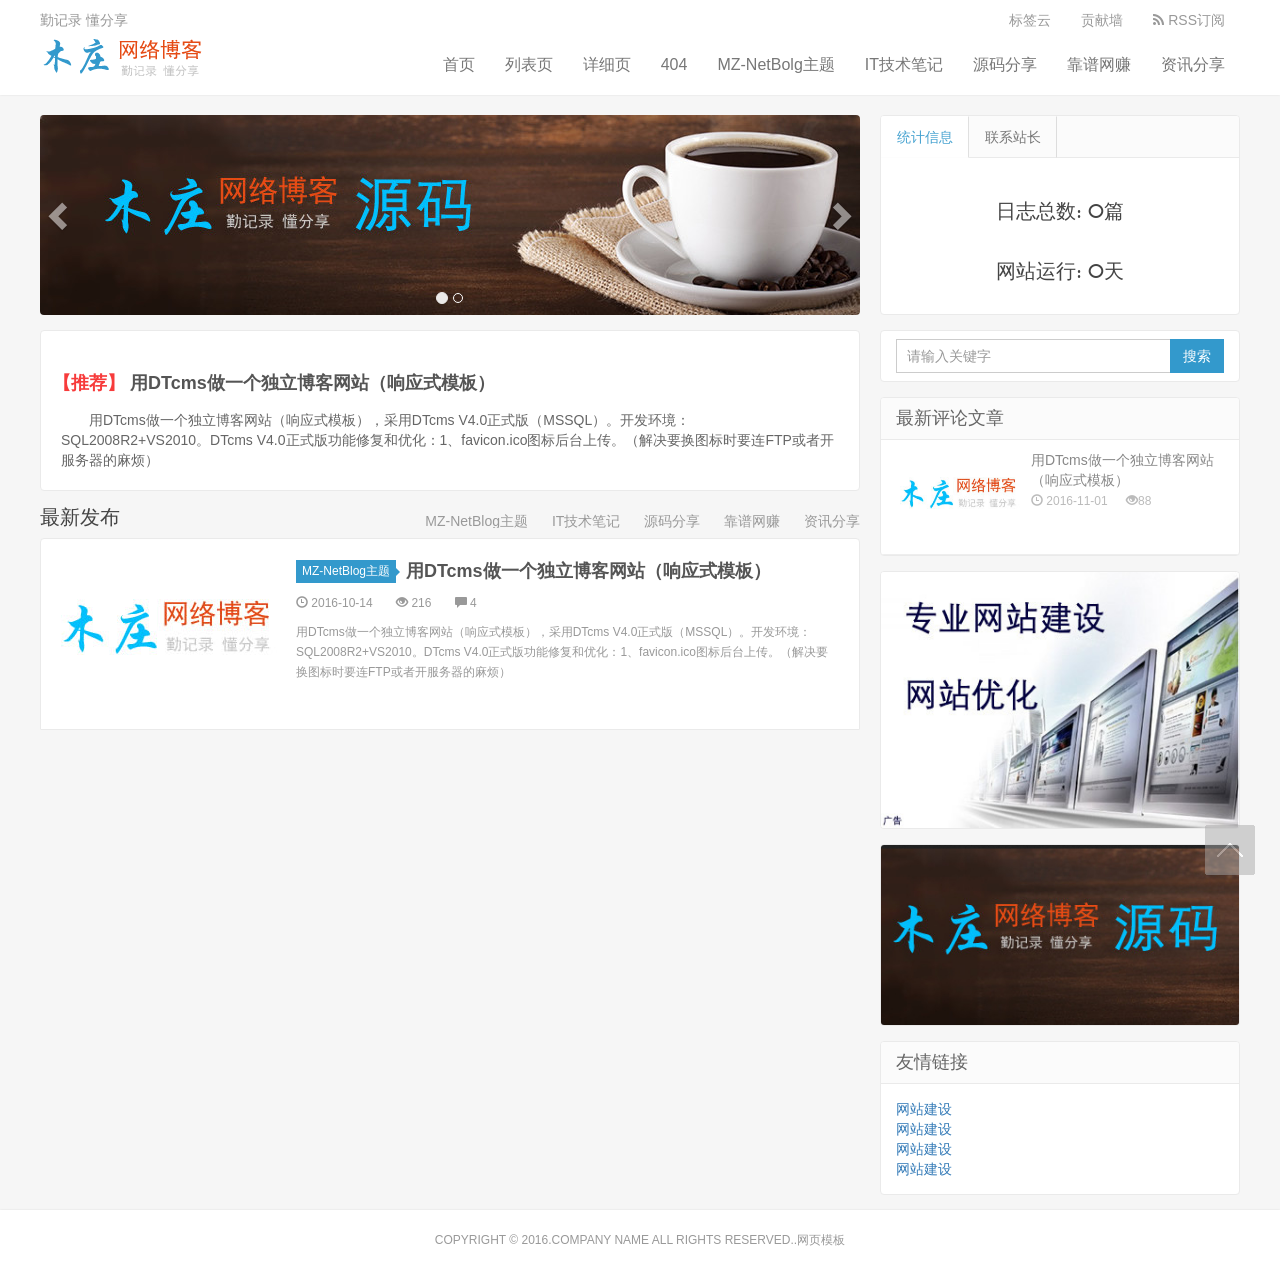
==== commit 41c2f4ea: "博客页面结构优化0" ====
--- a/src/main/webapp/moban1648/index.html
+++ b/src/main/webapp/moban1648/index.html
@@ -40,74 +40,14 @@
   <!--轮播图片-->
   <div id="focusslide" class="carousel slide" data-ride="carousel"></div>
   <!--公告-->
-  <article class="excerpt-minic excerpt-minic-index" id='notice' ></article>
-  <div class="title">
-	<h3>最新发布</h3>
-	<div class="more">                
-			<a href="#" title="MZ-NetBlog主题" >MZ-NetBlog主题</a>                
-			<a href="#" title="IT技术笔记" >IT技术笔记</a>                
-			<a href="#" title="源码分享" >源码分享</a>                
-			<a href="#" title="靠谱网赚" >靠谱网赚</a>                
-			<a href="#" title="资讯分享" >资讯分享</a>                
-		</div>
-  </div>
-  <article class="excerpt excerpt-1" style="">
-  <a class="focus" href="#" title="用DTcms做一个独立博客网站（响应式模板）" target="_blank" ><img class="thumb" data-original="images/201610181739277776.jpg" src="images/201610181739277776.jpg" alt="用DTcms做一个独立博客网站（响应式模板）"  style="display: inline;"></a>
-		<header><a class="cat" href="#" title="MZ-NetBlog主题" >MZ-NetBlog主题<i></i></a>
-			<h2><a href="#" title="用DTcms做一个独立博客网站（响应式模板）" target="_blank" >用DTcms做一个独立博客网站（响应式模板）</a>
-			</h2>
-		</header>
-		<p class="meta">
-			<time class="time"><i class="glyphicon glyphicon-time"></i> 2016-10-14</time>
-			<span class="views"><i class="glyphicon glyphicon-eye-open"></i> 216</span> <a class="comment" href="##comment" title="评论" target="_blank" ><i class="glyphicon glyphicon-comment"></i> 4</a>
-		</p>
-		<p class="note">用DTcms做一个独立博客网站（响应式模板），采用DTcms V4.0正式版（MSSQL）。开发环境：SQL2008R2+VS2010。DTcms V4.0正式版功能修复和优化：1、favicon.ico图标后台上传。（解决要换图标时要连FTP或者开服务器的麻烦）</p>
-	</article>
-  <article class="excerpt excerpt-2" style=""><a class="focus" href="#" title="用DTcms做一个独立博客网站（响应式模板）" target="_blank" ><img class="thumb" data-original="images/201610181739277776.jpg" src="images/201610181739277776.jpg" alt="用DTcms做一个独立博客网站（响应式模板）"  style="display: inline;"></a>
-		<header><a class="cat" href="#" title="MZ-NetBlog主题" >MZ-NetBlog主题<i></i></a>
-			<h2><a href="#" title="用DTcms做一个独立博客网站（响应式模板）" target="_blank" >用DTcms做一个独立博客网站（响应式模板）</a>
-			</h2>
-		</header>
-		<p class="meta">
-			<time class="time"><i class="glyphicon glyphicon-time"></i> 2016-10-14</time>
-			<span class="views"><i class="glyphicon glyphicon-eye-open"></i>216</span> <a class="comment" href="##comment" title="评论" target="_blank" ><i class="glyphicon glyphicon-comment"></i>4</a>
-		</p>
-		<p class="note">用DTcms做一个独立博客网站（响应式模板），采用DTcms V4.0正式版（MSSQL）。开发环境：SQL2008R2+VS2010。DTcms V4.0正式版功能修复和优化：1、favicon.ico图标后台上传。（解决要换图标时要连FTP或者开服务器的麻烦）</p>
-	</article>
-  <article class="excerpt excerpt-3" style=""><a class="focus" href="#" title="用DTcms做一个独立博客网站（响应式模板）" target="_blank" ><img class="thumb" data-original="images/201610181739277776.jpg" src="images/201610181739277776.jpg" alt="用DTcms做一个独立博客网站（响应式模板）"  style="display: inline;"></a>
-		<header><a class="cat" href="#" title="MZ-NetBlog主题" >MZ-NetBlog主题<i></i></a>
-			<h2><a href="#" title="用DTcms做一个独立博客网站（响应式模板）" target="_blank" >用DTcms做一个独立博客网站（响应式模板）</a>
-			</h2>
-		</header>
-		<p class="meta">
-			<time class="time"><i class="glyphicon glyphicon-time"></i> 2016-10-14</time>
-			<span class="views"><i class="glyphicon glyphicon-eye-open"></i> 216</span> <a class="comment" href="##comment" title="评论" target="_blank" ><i class="glyphicon glyphicon-comment"></i> 4</a>
-		</p>
-		<p class="note">用DTcms做一个独立博客网站（响应式模板），采用DTcms V4.0正式版（MSSQL）。开发环境：SQL2008R2+VS2010。DTcms V4.0正式版功能修复和优化：1、favicon.ico图标后台上传。（解决要换图标时要连FTP或者开服务器的麻烦）</p>
-	</article>
-  <article class="excerpt excerpt-4" style=""><a class="focus" href="#" title="用DTcms做一个独立博客网站（响应式模板）" target="_blank" ><img class="thumb" data-original="images/201610181739277776.jpg" src="images/201610181739277776.jpg" alt="用DTcms做一个独立博客网站（响应式模板）"  style="display: inline;"></a>
-		<header><a class="cat" href="#" title="MZ-NetBlog主题" >MZ-NetBlog主题<i></i></a>
-			<h2><a href="#" title="用DTcms做一个独立博客网站（响应式模板）" target="_blank" >用DTcms做一个独立博客网站（响应式模板）</a>
-			</h2>
-		</header>
-		<p class="meta">
-			<time class="time"><i class="glyphicon glyphicon-time"></i> 2016-10-14</time>
-			<span class="views"><i class="glyphicon glyphicon-eye-open"></i> 216</span> <a class="comment" href="##comment" title="评论" target="_blank" ><i class="glyphicon glyphicon-comment"></i> 4</a>
-		</p>
-		<p class="note">用DTcms做一个独立博客网站（响应式模板），采用DTcms V4.0正式版（MSSQL）。开发环境：SQL2008R2+VS2010。DTcms V4.0正式版功能修复和优化：1、favicon.ico图标后台上传。（解决要换图标时要连FTP或者开服务器的麻烦）</p>
-	</article>
-  <article class="excerpt excerpt-5" style=""><a class="focus" href="#" title="用DTcms做一个独立博客网站（响应式模板）" target="_blank" ><img class="thumb" data-original="images/201610181739277776.jpg" src="images/201610181739277776.jpg" alt="用DTcms做一个独立博客网站（响应式模板）"  style="display: inline;"></a>
-		<header><a class="cat" href="#" title="MZ-NetBlog主题" >MZ-NetBlog主题<i></i></a>
-			<h2><a href="#" title="用DTcms做一个独立博客网站（响应式模板）" target="_blank" >用DTcms做一个独立博客网站（响应式模板）</a>
-			</h2>
-		</header>
-		<p class="meta">
-			<time class="time"><i class="glyphicon glyphicon-time"></i> 2016-10-14</time>
-			<span class="views"><i class="glyphicon glyphicon-eye-open"></i> 216</span> <a class="comment" href="##comment" title="评论" target="_blank" ><i class="glyphicon glyphicon-comment"></i> 4</a>
-		</p>
-		<p class="note">用DTcms做一个独立博客网站（响应式模板），采用DTcms V4.0正式版（MSSQL）。开发环境：SQL2008R2+VS2010。DTcms V4.0正式版功能修复和优化：1、favicon.ico图标后台上传。（解决要换图标时要连FTP或者开服务器的麻烦）</p>
-	</article>
-  <nav class="pagination" style="display: none;">
+  <article class="excerpt-minic excerpt-minic-index" id='index_notice' ></article>
+  <!--博客列表標題-->
+  <div class="title"></div>
+  
+  <!--博客列表-->
+  <div id='article_list' ></div>
+  
+  <nav class="pagination"  style="display: none;">
 	<ul>
 	  <li class="prev-page"></li>
 	  <li class="active"><span>1</span></li>
@@ -119,38 +59,12 @@
 </div>
 </div>
 <aside class="sidebar">
+	
 <div class="fixed">
-  <div class="widget widget-tabs">
-	<ul class="nav nav-tabs" role="tablist">
-	  <li role="presentation" class="active"><a href="#notice" aria-controls="notice" role="tab" data-toggle="tab" >统计信息</a></li>
-	  <li role="presentation"><a href="#contact" aria-controls="contact" role="tab" data-toggle="tab" >联系站长</a></li>
-	</ul>
-	<div class="tab-content">
-	  <div role="tabpanel" class="tab-pane contact active" id="notice">
-		<h2>日志总数:
-			  888篇
-		  </h2>
-		  <h2>网站运行:
-		  <span id="sitetime">88天 </span></h2>
-	  </div>
-		<div role="tabpanel" class="tab-pane contact" id="contact">
-		  <h2>QQ:
-			  <a href="" target="_blank" rel="nofollow" data-toggle="tooltip" data-placement="bottom" title=""  data-original-title="QQ:"></a>
-		  </h2>
-		  <h2>Email:
-		  <a href="#" target="_blank" data-toggle="tooltip" rel="nofollow" data-placement="bottom" title=""  data-original-title="#"></a></h2>
-	  </div>
-	</div>
-  </div>
-  <div class="widget widget_search">
-	<form class="navbar-form" action="/Search" method="post">
-	  <div class="input-group">
-		<input type="text" name="keyword" class="form-control" size="35" placeholder="请输入关键字" maxlength="15" autocomplete="off">
-		<span class="input-group-btn">
-		<button class="btn btn-default btn-search" name="search" type="submit">搜索</button>
-		</span> </div>
-	</form>
-  </div>
+	<!--统计 联系站长-->
+	<div id='count_connection'></div>
+	<!--搜索-->
+  <div id='search'></div>
 </div>
 <div class="widget widget_hot">
 	  <h3>最新评论文章</h3>
@@ -164,17 +78,11 @@
 <div class="widget widget_sentence">
   <h3>友情链接</h3>
   <div class="widget-sentence-link">
-	<a href="#" title="网站建设" target="_blank" >网站建设</a>&nbsp;&nbsp;&nbsp;&nbsp;
-	<a href="#" title="网站建设" target="_blank" >网站建设</a>&nbsp;&nbsp;&nbsp;&nbsp;
-	<a href="#" title="网站建设" target="_blank" >网站建设</a>&nbsp;&nbsp;&nbsp;&nbsp;
-	<a href="#" title="网站建设" target="_blank" >网站建设</a>&nbsp;&nbsp;&nbsp;&nbsp;
   </div>
 </div>
 </aside>
 </section>
-<footer class="footer">
-
-</footer>
+<footer class="footer"></footer>
 <script src="js/bootstrap.min.js"></script>
 <script src="js/jquery.ias.js"></script>
 <script src="js/scripts.js"></script>
@@ -190,10 +98,19 @@
 //		footer 网站底
 		$('.footer').load('label/footer.html');
 //		article 公告
-		$('#notice').load('label/notice.html');
+		$('#index_notice').load('label/notice.html');
 //		focusslide 輪播圖片
 		$('#focusslide').load('label/focusslide.html');
-		
+//		link
+		$('.widget-sentence-link').load('label/link.html');
+//		title
+		$('.title').load('label/title.html');
+//		统计 联系站长
+		$('#count_connection').load('label/count_connection.html');
+//		搜索
+		$('#search').load('label/search.html');
+//		article_list
+		$('#article_list').load('label/article_list.html');
 }) 
 </script>
 </body>
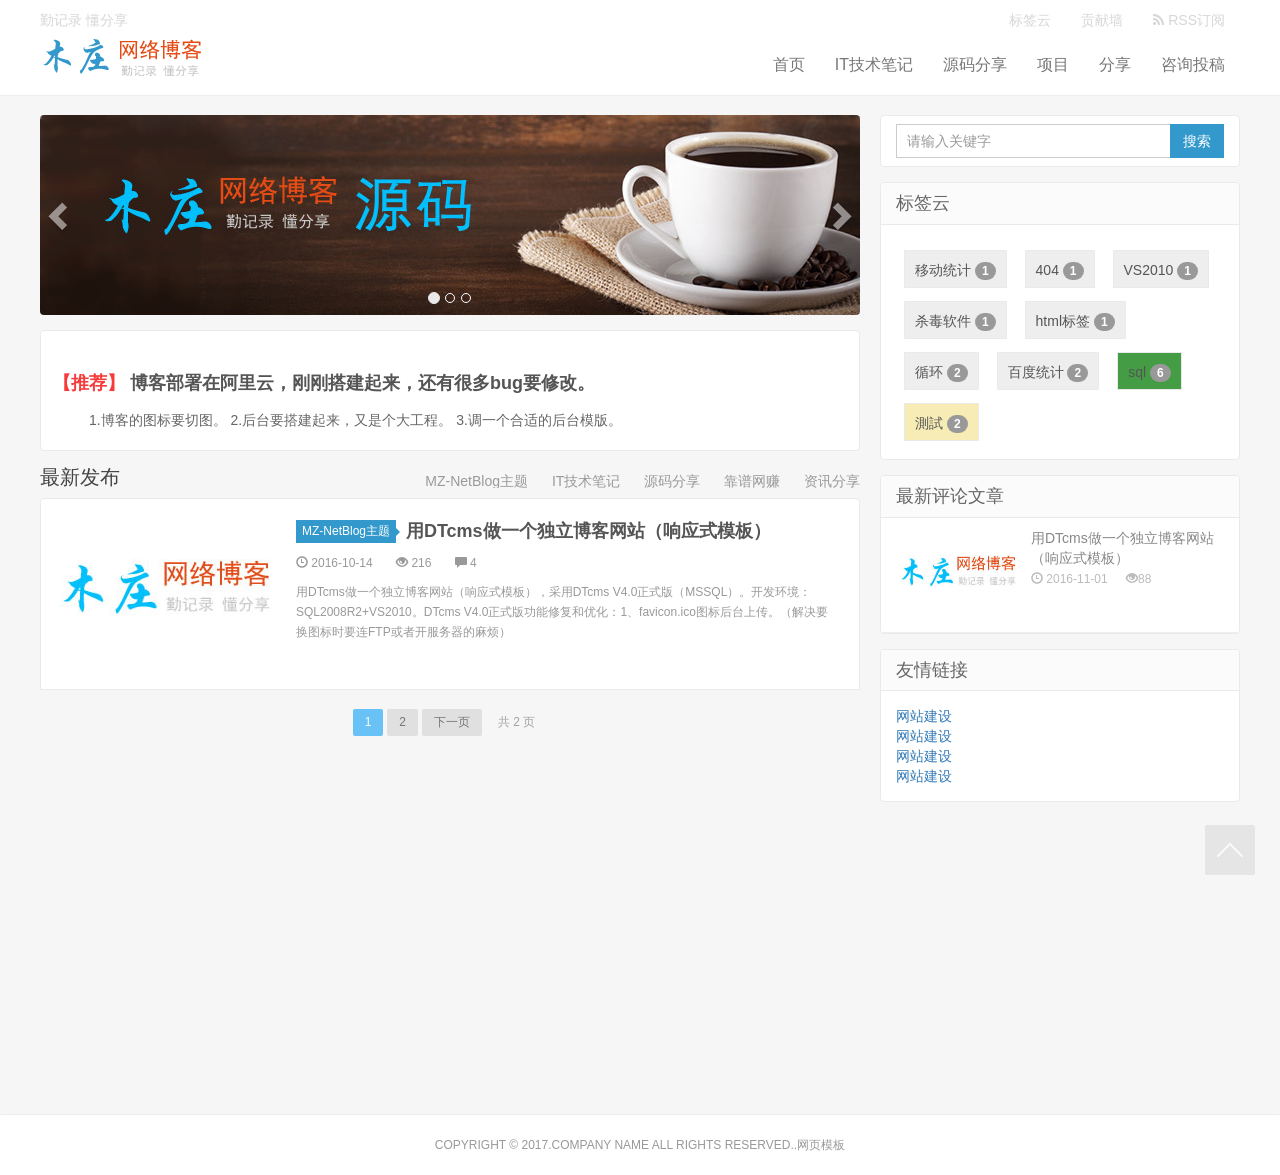
==== commit 08648ad4: "修改" ====
--- a/src/main/webapp/moban1648/index.html
+++ b/src/main/webapp/moban1648/index.html
@@ -5,7 +5,7 @@
 <meta name="renderer" content="webkit">
 <meta http-equiv="X-UA-Compatible" content="IE=edge">
 <meta name="viewport" content="width=device-width, initial-scale=1">
-<title>Home</title>
+<title>互联网博客 解密互联网项目 灰色项目解析 网络推广营销  kkzhixia.top</title>
 <meta name="keywords" content="">
 <meta name="description" content="">
 <link rel="stylesheet" type="text/css" href="css/bootstrap.min.css">
@@ -47,7 +47,7 @@
   <!--博客列表-->
   <div id='article_list' ></div>
   
-  <nav class="pagination"  style="display: none;">
+  <nav class="pagination"  style="display: block;">
 	<ul>
 	  <li class="prev-page"></li>
 	  <li class="active"><span>1</span></li>
@@ -61,20 +61,22 @@
 <aside class="sidebar">
 	
 <div class="fixed">
-	<!--统计 联系站长-->
-	<div id='count_connection'></div>
+	
 	<!--搜索-->
   <div id='search'></div>
+	
+	<!--标签云-->
+  <div id='lable_cloud'></div>
+	
 </div>
 <div class="widget widget_hot">
-	  <h3>最新评论文章</h3>
 	  <div id="hot_articles"></div>
  </div>
- <div class="widget widget_sentence" id="advert"></div>
- <div class="widget widget_sentence">    
+ <!--<div class="widget widget_sentence" id="advert"></div>-->
+ <!--<div class="widget widget_sentence">    
 	<a href="#" target="_blank" rel="nofollow" title="MZ-NetBlog主题" >
 	<img style="width: 100%" src="images/ad.jpg" alt="MZ-NetBlog主题" ></a>    
- </div>
+ </div>-->
 <div class="widget widget_sentence">
   <h3>友情链接</h3>
   <div class="widget-sentence-link">
@@ -94,7 +96,7 @@
     $('#hot_articles').load('label/hot_articles.html');
     
 //  advert 廣告
-		$('#advert').load('label/advert.html');
+//		$('#advert').load('label/advert.html');
 //		footer 网站底
 		$('.footer').load('label/footer.html');
 //		article 公告
@@ -105,8 +107,8 @@
 		$('.widget-sentence-link').load('label/link.html');
 //		title
 		$('.title').load('label/title.html');
-//		统计 联系站长
-		$('#count_connection').load('label/count_connection.html');
+		//	lable_cloud 標籤雲
+		$('#lable_cloud').load('label/lable_cloud.html');
 //		搜索
 		$('#search').load('label/search.html');
 //		article_list
--- a/src/main/webapp/moban1648/css/style.css
+++ b/src/main/webapp/moban1648/css/style.css
@@ -1 +1,2550 @@
-@charset "utf-8";body,div,dl,dt,dd,ul,ol,li,h1,h2,h3,h4,h5,h6,pre,code,form,button,input,fieldset,legend,input,textarea,p,blockquote,th,td,article,aside,details,figcaption,figure,#footer,#header,hgroup,menu,nav,section{margin:0;padding:0;}body,dl,dt,dd,ul,ol,li,h1,h2,h3,h4,h5,h6,form,button,input,textarea,p,span,th,td,article,aside,nav,section,img,a{outline:none;transition:all 0.30s ease-in-out;-webkit-transition:all 0.30s ease-in-out;-moz-transition:all 0.30s ease-in-out;-o-transition:all 0.30s ease-in-out;-ms-transition:all 0.30s ease-in-out;}article,aside,details,figcaption,figure,footer,header,hgroup,main,nav,section,summary{display:block;}html,body{color:#444;background-color:#f6f6f6;overflow-x:hidden;}html::-webkit-scrollbar{width:6px;height:6px;background:#CCC;}html::-webkit-scrollbar-button{display:none;}html::-webkit-scrollbar-track-piece{display:none;}html::-webkit-scrollbar-thumb{background:#999;}html::-webkit-scrollbar-thumb:hover{background:#3399CC;}a{cursor:pointer;text-decoration:none;}a:hover{text-decoration:none;}li{display:list-item;list-style:none;text-align:-webkit-match-parent;}li.active{background:#FFF;opacity:.9;filter:alpha(opacity=90);}button.close:hover span{-moz-transition:all 0.8s ease-in-out;-webkit-transition:all 0.8s ease-in-out;-o-transition:all 0.8s ease-in-out;-ms-transition:all 0.8s ease-in-out;transition:all 0.8s ease-in-out;-moz-transform:rotate(360deg);-webkit-transform:rotate(360deg);-o-transform:rotate(360deg);-ms-transform:rotate(360deg);transform:rotate(360deg);}.btn-default{border-color:#DDD;color:#666;}.btn-default:hover,.btn-default:focus,.btn-default:active,.btn-default.active,.open > .dropdown-toggle.btn-default{border-color:#BBB;color:#444;}.btn-primary{background-color:#3399CC;border-color:#3399CC;}.btn-primary:hover,.btn-primary:focus,.btn-primary:active,.btn-primary.active,.open > .dropdown-toggle.btn-primary{background-color:#3399CC;border-color:#3399CC;opacity:0.85;filter:alpha(opacity=85);}.btn-danger{background-color:#FF5E52;border-color:#FF5E52;}.btn-danger:hover,.btn-danger:focus,.btn-danger:active,.btn-danger.active,.open > .dropdown-toggle.btn-danger{background-color:#EF4639;border-color:#EF4639;}button.disabled{cursor:no-drop;}body,input,button,textarea,select{font-family:"Microsoft YaHei","微软雅黑","Lantinghei SC","Open Sans",Arial,"Hiragino Sans GB","STHeiti","WenQuanYi Micro Hei",SimSun,sans-serif;}.title,.pagetitle{margin-bottom:10px;overflow:hidden;}.title h3,.pagetitle h1,.pagetitle h2{font-size:20px;margin:0;float:left;cursor:pointer;}.title h3:hover{color:#F73B3B;}.title .more{float:right;position:relative;top:5px;}.title .more a{display:inline-block;margin-left:20px;color:#999;}.title .more a:hover{color:#3399CC;-webkit-transform:scale(1.05);transform:scale(1.05);-webkit-transition-timing-function:cubic-bezier(0.47,2.02,0.31,-0.36);transition-timing-function:cubic-bezier(0.47,2.02,0.31,-0.36);}@font-face{font-family:'TaurusNormal';src:url('../fonts/TaurusNormal.woff') format('woff'),url('../fonts/TaurusNormal.ttf') format('truetype'),url('../fonts/TaurusNormal.svg') format('svg');}.user-select{-webkit-user-select:none;-moz-user-select:none;-ms-user-select:none;-khtml-user-select:none;user-select:none;}::selection{background:#444;color:#FFF;}::-moz-selection{background:#444;color:#FFF;}::-webkit-selection{background:#444;color:#FFF;}@media (min-width:768px){.container{width:auto;}}@media (min-width:992px){.container{width:auto;}}@media (min-width:1200px){.container{width:auto;}}.container{position:relative;margin:0 auto;max-width:1200px;padding:0;}@media (max-width:1240px){.container{margin:0 15px;}}.header{}.header-topbar{margin:10px 0px 5px;color:#999;}.header-topbar a{color:#999;}.header-topbar a:hover{color:#3399CC;text-decoration:none;}.header-topbar .topmenu{float:right;}.header-topbar .topmenu li{float:left;}.header-topbar .topmenu a{display:block;color:#999;padding:0 15px;}.header-topbar .topmenu a:hover{color:#3399CC;-webkit-transform:scale(1.05);transform:scale(1.05);-webkit-transition-timing-function:cubic-bezier(0.47,2.02,0.31,-0.36);transition-timing-function:cubic-bezier(0.47,2.02,0.31,-0.36);}.header-topbar-dropdown-menu{min-width:0px;}.header-topbar-dropdown-menu>li{width:100%;padding:3px 0;text-align:center;}.header-topbar-dropdown-menu>li>a:hover{color:#3399CC;background:none;}.navbar{background-color:#fff;width:100%;border:none;border-radius:0;min-height:60px;margin-bottom:20px;padding:0;-moz-box-shadow:0px 0px 2px rgba(0,0,0,.1);-webkit-box-shadow:0px 0px 2px rgba(0,0,0,.1);box-shadow:0px 0px 2px rgba(0,0,0,.1);}.shadow{z-index:1000;-moz-box-shadow:0px 0px 3px rgba(0,0,0,.3);-webkit-box-shadow:0px 0px 3px rgba(0,0,0,.3);box-shadow:0px 0px 3px rgba(0,0,0,.3);}.navbar-nav>li>a{color:#777;padding:0px 15px;line-height:60px;font-size:16px;}.container-fluid>.navbar-collapse,.container-fluid>.navbar-header,.container>.navbar-collapse,.container>.navbar-header{margin-right:0px;margin-left:0px;}.navbar>.container .logo{display:inline-block;vertical-align:middle;-webkit-transform:translateZ(0);transform:translateZ(0);box-shadow:0 0 1px rgba(0,0,0,0);-webkit-backface-visibility:hidden;backface-visibility:hidden;-moz-osx-font-smoothing:grayscale;-webkit-transition-duration:0.5s;transition-duration:0.5s;}.navbar>.container .logo:hover,.navbar>.container .logo:focus,.navbar>.container .logo:active{-webkit-transform:scale(1.1);transform:scale(1.1);-webkit-transition-timing-function:cubic-bezier(0.47,2.02,0.31,-0.36);transition-timing-function:cubic-bezier(0.47,2.02,0.31,-0.36);}.navbar-toggle{position:relative;float:right;padding:9px 10px;margin:12px 0px 0px;background-color:transparent;background-image:none;border:1px solid transparent;border-radius:4px;}.navbar-default .navbar-toggle{border-color:#3399CC;}.navbar-default .navbar-toggle .icon-bar{background-color:#3399CC;}.navbar-default .navbar-toggle:focus,.navbar-default .navbar-toggle:hover{background-color:#EFEFEF;opacity:.8;filter:alpha(opacity=80);}.navbar-default .navbar-nav>li>a:focus,.navbar-default .navbar-nav>li>a:hover{color:#3399CC;background-color:transparent;}.navbar-default .navbar-nav>.active>a,.navbar-default .navbar-nav>.active>a:focus,.navbar-default .navbar-nav>.active>a:hover{color:#3399CC;background:none;}.navbar-nav li a:after{content:'';width:5px;height:100px;background-color:#3399CC;-webkit-border-radius:50%;-moz-border-radius:50%;border-radius:50%;-webkit-transform:rotate(45deg) translate(0%,0%);-moz-transform:rotate(45deg) translate(0%,0%);-ms-transform:rotate(45deg) translate(0%,0%);-o-transform:rotate(45deg) translate(0%,0%);transform:rotate(45deg) translate(0%,0%);-webkit-transform-origin:100% 50%;-moz-transform-origin:100% 50%;-ms-transform-origin:100% 50%;-o-transform-origin:100% 50%;transform-origin:100% 50%;position:absolute;top:50px;left:35px;margin-left:50px;margin-top:-110px;opacity:0;-webkit-opacity:0;-moz-opacity:0;}@-moz-keyframes comets{0%{width:0;opacity:0;-webkit-opacity:0;-moz-opacity:0;-webkit-transform:rotate(45deg) translate(-20%,-100%);-moz-transform:rotate(45deg) translate(-20%,-100%);-ms-transform:rotate(45deg) translate(-20%,-100%);-o-transform:rotate(45deg) translate(-20%,-100%);transform:rotate(45deg) translate(-20%,-100%);}50%{width:2px;opacity:1;-webkit-opacity:1;-moz-opacity:1;}100%{width:0%;opacity:0;-webkit-opacity:0;-moz-opacity:0;-webkit-transform:rotate(45deg) translate(20%,100%);-moz-transform:rotate(45deg) translate(20%,100%);-ms-transform:rotate(45deg) translate(20%,100%);-o-transform:rotate(45deg) translate(20%,100%);transform:rotate(45deg) translate(20%,100%);}}@-webkit-keyframes comets{0%{width:0;opacity:0;-webkit-opacity:0;-moz-opacity:0;-webkit-transform:rotate(45deg) translate(-20%,-100%);-moz-transform:rotate(45deg) translate(-20%,-100%);-ms-transform:rotate(45deg) translate(-20%,-100%);-o-transform:rotate(45deg) translate(-20%,-100%);transform:rotate(45deg) translate(-20%,-100%);}50%{width:2px;opacity:1;-webkit-opacity:1;-moz-opacity:1;}100%{width:0%;opacity:0;-webkit-opacity:0;-moz-opacity:0;-webkit-transform:rotate(45deg) translate(20%,100%);-moz-transform:rotate(45deg) translate(20%,100%);-ms-transform:rotate(45deg) translate(20%,100%);-o-transform:rotate(45deg) translate(20%,100%);transform:rotate(45deg) translate(20%,100%);}}@keyframes comets{0%{width:0;opacity:0;-webkit-opacity:0;-moz-opacity:0;-webkit-transform:rotate(45deg) translate(-20%,-100%);-moz-transform:rotate(45deg) translate(-20%,-100%);-ms-transform:rotate(45deg) translate(-20%,-100%);-o-transform:rotate(45deg) translate(-20%,-100%);transform:rotate(45deg) translate(-20%,-100%);}50%{width:2px;opacity:1;-webkit-opacity:1;-moz-opacity:1;}100%{width:0%;opacity:0;-webkit-opacity:0;-moz-opacity:0;-webkit-transform:rotate(45deg) translate(20%,100%);-moz-transform:rotate(45deg) translate(20%,100%);-ms-transform:rotate(45deg) translate(20%,100%);-o-transform:rotate(45deg) translate(20%,100%);transform:rotate(45deg) translate(20%,100%);}}@media (max-width:800px){.hidden-index{display:none !important;}}@media (max-width:768px){.navbar-nav{overflow:hidden;}}.content-wrap{width:100%;float:left;min-height:1000px;}.content{position:relative;min-height:500px;margin-right:380px;margin-bottom:15px;}@media (max-width:1000px){.content{margin-right:0;}.sidebar{display:none;}}.carousel-indicators{bottom:6px;}.carousel{margin-bottom:15px;z-index:1;}.carousel-inner{width:100%;max-height:200px;}.carousel-inner .item a{display:block;text-align:center;}.carousel-inner .item img{margin:0 auto;border-radius:4px;}.carousel-control.left,.carousel-control.right{background:none;}.carousel-control{width:40px;height:80px;top:50%;margin-top:-40px;}.carousel-control:hover{background-color:#000;opacity:.5;filter:alpha(opacity=50);color:#fff;}.jumbotron{display:none;padding:15px;}.jumbotron h1{margin-bottom:15px;}.jumbotron p{text-indent:2em;}@media (max-width:600px){.carousel{display:none;}.jumbotron{display:block;}}@media (max-width:480px){.jumbotron{display:none;}}.excerpt-minic{border:1px solid #eaeaea;padding:20px;overflow:hidden;background-color:#fff;margin-bottom:15px;border-radius:4px;}.excerpt-minic h2{font-size:22px;line-height:24px;margin-top:0;font-weight:bold;margin:0 0 15px;}.excerpt-minic h2 a{color:#555;}.excerpt-minic h2 a:hover{color:#3399CC;}.excerpt-minic .note{color:#666;margin-bottom:0;text-indent:28px;cursor:default;}.excerpt-minic-index h2{font-size:18px;}.excerpt-minic-index .meta{border-bottom:none;padding-bottom:0;}.excerpt-minic-index .red{margin-left:-8px;color:#F73B3B;}.excerpt-minic-index span.red:hover{cursor:pointer;color:#F46D6D;}.excerpt{clear:both;border:1px solid #EAEAEA;padding:20px 20px 20px 255px;overflow:hidden;background-color:#fff;margin-bottom:-1px;}.excerpt:hover{background-color:#FBFDFF;border-color:#42B5EF;position:relative;z-index:20;}.excerpt-1{border-radius:4px 4px 0 0;}.excerpt .focus{float:left;margin-left:-235px;width:220px;}.excerpt .thumb{border-radius:5px;width:220px;height:150px;overflow:hidden;}.excerpt img{display:inline;}.excerpt .focus:hover{-webkit-transform:scale(1.05);transform:scale(1.05);-webkit-transition-timing-function:cubic-bezier(0.47,2.02,0.31,-0.36);transition-timing-function:cubic-bezier(0.47,2.02,0.31,-0.36);}.excerpt header{margin-bottom:10px;}.excerpt .cat{color:#FFF;background-color:#3399CC;padding:3px 6px;font-size:12px;display:inline-block;position:relative;top:-2px;margin-right:6px;}.excerpt .cat:hover{opacity:.8;}.excerpt .cat i{position:absolute;top:50%;margin-top:-4px;right:-4px;display:inline-block;width:0;height:0;vertical-align:middle;border-left:4px solid #3399CC;border-top:4px solid transparent;border-bottom:4px solid transparent;}.excerpt h2{display:inline;font-size:18px;line-height:24px;margin-top:0;font-weight:bold;}.excerpt h2 a{color:#555;}.excerpt h2 a:hover{color:#3399CC;}.excerpt .meta{color:#999;font-size:12px;margin-bottom:10px;}.excerpt .time,.excerpt .comment,.excerpt .views{cursor:pointer;margin-right:20px;}.comment input{margin-bottom:5px;border:2px solid #ccd4d9;}.excerpt .time:hover,.excerpt .comment:hover,.excerpt .views:hover{color:#3399CC;}@media (max-width:680px){.excerpt .comment{display:none;}}.excerpt .meta a{color:#999;}.excerpt .note{font-size:12px;color:#999;word-wrap:break-word;line-height:20px;cursor:default;}.pagination{margin:0;padding:20px;text-align:center;font-size:12px;display:block;}.pagination ul{display:inline-block;*display:inline;*zoom:1;margin-left:0;margin-bottom:0;padding:0}.pagination ul > li{display:inline;}.pagination ul > li > a,.pagination ul > li > span{margin:0 2px;float:left;padding:5px 12px;background-color:#DDD;color:#666;border-radius:2px;opacity:.88;filter:alpha(opacity=88);}.pagination ul > li > a:hover,.pagination ul > li > a:focus{opacity:1;}.pagination ul > .active > a,.pagination ul > .active > span{background-color:#45B6F7;color:#FFF;}.pagination ul > .active > a,.pagination ul > .active > span{cursor:default;}.pagination ul > li > span,.pagination ul > .disabled > span,.pagination ul > .disabled > a,.pagination ul > .disabled > a:hover,.pagination ul > .disabled > a:focus{color:#999999;background-color:transparent;cursor:default;}.pagination-loading{text-align:center;padding:15px 0;}.ias_trigger{margin:15px 0 0;}.ias_trigger a{display:block;background-color:#E6E6E6;line-height:32px;text-align:center;color:#999;}.ias_trigger a:hover{display:block;background-color:#DDD;color:#666;}.single .content{padding:0 20px;background-color:#fff;border:1px solid #EAEAEA;border-radius:4px;}.article-header{margin-bottom:20px;padding:25px 0;border-bottom:1px solid #EEE;text-align:center;}.article-title{margin-top:0;font-size:26px;line-height:36px;}.article-title a,.article-title a:hover{color:#555;}.article-meta{margin-top:10px;font-size:12px;color:#999;}.article-meta .item{margin-right:20px;cursor:pointer;}.article-meta .item a{color:#666;}.article-meta .item a:hover{color:#3399CC;}@media (max-width:1080px){.article-meta .article-meta-comment{display:none;}}@media (max-width:1000px){.article-meta .article-meta-comment{display:inline-block;}}@media (max-width:720px){.article-meta .article-meta-comment{display:none;}.article-meta .article-meta-source{display:none;}}@media (max-width:420px){.article-meta .article-meta-category{display:none;}}.article-content{font-size:15px;line-height:25px;word-wrap:break-word;cursor:default;}.article-content img{margin:5px auto;display:block;max-width:100%;height:auto;}.article-content img:hover{cursor:pointer;border-radius:5px;-moz-box-shadow:0px 0px 6px rgba(51,153,204,.6);-webkit-box-shadow:0px 0px 6px rgba(51,153,204,.6);box-shadow:0px 0px 6px rgba(51,153,204,.6);-webkit-transform:scale(1.02);transform:scale(1.02);-webkit-transition-timing-function:cubic-bezier(0.47,2.02,0.31,-0.36);transition-timing-function:cubic-bezier(0.47,2.02,0.31,-0.36);}.article-content p{text-indent:30px;margin-bottom:18px;word-wrap:break-word;}.article-content pre{-webkit-user-select:text;-moz-user-select:text;-ms-user-select:text;-khtml-user-select:text;user-select:text;margin-bottom:18px;margin-left:30px;}.article-copyright{background-color:#EEE;padding-right:30px;font-size:12px;padding:3px 0;border-radius:3px;color:#aaa;text-align:center;cursor:default;}.article-content .article-copyright a,.article-copyright a:hover{color:#AAA;text-decoration:none;}.article-content .article-copyright:hover{background:#3399CC;color:#FFF;}.article-content .article-copyright:hover a{color:#FFF;}.article-tags{margin:30px 0;text-align:center;cursor:default;}.article-tags a{display:inline-block;padding:4px 7px 3px;margin:0 4px 4px 0;color:#FFF;font-size:12px;background-color:#3399CC;opacity:0.85;filter:alpha(opacity=85);}.article-tags a:hover{opacity:1;filter:alpha(opacity=100);-webkit-transform:scale(1.05);transform:scale(1.05);-webkit-transition-timing-function:cubic-bezier(0.47,2.02,0.31,-0.36);transition-timing-function:cubic-bezier(0.47,2.02,0.31,-0.36);}.single .title{border-bottom:1px solid #EAEAEA;padding-bottom:10px;}.relates ul{margin-left:18px;color:#BBB;margin-bottom:30px;}.relates li{margin-top:12px;list-style:disc;}.relates a{color:#777;}.relates a:hover{color:#3399CC;text-decoration:underline;}#comment{margin-bottom:15px;font-size:16px;}#respond,#postcomments{position:relative;}#respond{padding-bottom:25px;}.comment-signarea{background-color:#F6F6F6;border-radius:7px;padding:30px 20px;text-align:center;margin-bottom:20px;}.comment-signarea h3{margin:0;padding:0;margin-bottom:15px;font-weight:normal;font-size:18px;cursor:pointer;}#respond .comment{position:relative;}.comment-title{font-size:12px;color:#999;float:left;margin-left:-46px;width:36px;text-align:center;}.comment-title .avatar{height:36px;width:36px;border-radius:50%;margin-bottom:5px;}.comment-title img:hover{cursor:pointer;-moz-transition:all 0.8s ease-in-out;-webkit-transition:all 0.8s ease-in-out;-o-transition:all 0.8s ease-in-out;-ms-transition:all 0.8s ease-in-out;transition:all 0.8s ease-in-out;-moz-transform:rotate(360deg);-webkit-transform:rotate(360deg);-o-transform:rotate(360deg);-ms-transform:rotate(360deg);transform:rotate(360deg);}.comment-box{border:2px solid #CCD4D9;border-radius:2px;padding:4px 4px 0px;background-color:#FFF;position:relative;z-index:10;}#comment-textarea{width:100%;resize:none;overflow-x:hidden;overflow-y:auto;border:none;line-height:22px;font-size:14px;outline:0;color:#666;height:68px;}#comment-textarea::-webkit-scrollbar{width:3px;height:3px;background:#CCC;border-radius:5px;}#comment-textarea::-webkit-scrollbar-button{display:none;}#comment-textarea::-webkit-scrollbar-track-piece{display:none;}#comment-textarea::-webkit-scrollbar-thumb{background:#999;border-radius:5px;}#comment-textarea::-webkit-scrollbar-thumb:hover{background:#3399CC;}.comment-ctrl{background-color:#FBFBFB;height:36px;margin-left:-4px;border-top:solid 1px #F2F2F2;z-index:5;}.comment-box span.emotion{color:#666;position:absolute;left:-2px;bottom:-2px;height:38px;line-height:38px;padding:0 10px;cursor:pointer;}.comment-box span.emotion:hover{color:#3399CC;-webkit-transform:scale(1.1);transform:scale(1.1);-webkit-transition-timing-function:cubic-bezier(0.47,2.02,0.31,-0.36);transition-timing-function:cubic-bezier(0.47,2.02,0.31,-0.36);}.qqFace{margin-top:4px;background:#FFF;padding:2px;border-radius:5px;-moz-box-shadow:0px 0px 6px rgba(51,153,204,.3);-webkit-box-shadow:0px 0px 6px rgba(51,153,204,.3);box-shadow:0px 0px 6px rgba(51,153,204,.3);}.qqFace table td{padding:0px;}.qqFace table td img{cursor:pointer;}.qqFace table td img:hover{-webkit-transform:scale(1.05);transform:scale(1.05);-webkit-transition-timing-function:cubic-bezier(0.47,2.02,0.31,-0.36);transition-timing-function:cubic-bezier(0.47,2.02,0.31,-0.36);-moz-box-shadow:0px 0px 5px rgba(51,153,204,.9);-webkit-box-shadow:0px 0px 5px rgba(51,153,204,.9);box-shadow:0px 0px 5px rgba(51,153,204,.9);}#comment-submit{position:absolute;right:-2px;bottom:-2px;background:#3399CC;border:none;border:2px solid;border-color:#3399CC;border-left:none;border-top:none;padding:0px;width:100px;height:38px;color:#FFF;outline:0;border-radius:0 0 2px 0;font-size:16px;z-index:6;}#comment-submit:hover{background:#FBFBFB;border-color:#CCD4D9;color:#3399CC;border-top:solid 1px #F2F2F2;}.comment-prompt{cursor:pointer;display:none;text-align:center;font-size:14px;line-height:38px;color:#3399CC;}.comment-prompt:hover{color:#F46D6D;}.comment-success{cursor:pointer;display:none;text-align:center;font-size:14px;line-height:38px;color:#3399CC;}.comment-success:hover{color:#F46D6D;}@media (max-width:480px){.comment-prompt{margin-left:-28px;display:none;font-size:12px;}.comment-success{margin-left:-28px;display:none;font-size:12px;}}#postcomments{padding-bottom:20px;}.commentlist{padding:0;margin:0;list-style:none;margin-bottom:10px;cursor:pointer;}.comment-content{border-bottom:#EEE 1px solid;}.comment-content:hover{opacity:.7;filter:alpha(opacity=70);}.comment-content:hover img{-webkit-transform:scale(1.05);transform:scale(1.05);-webkit-transition-timing-function:cubic-bezier(0.47,2.02,0.31,-0.36);transition-timing-function:cubic-bezier(0.47,2.02,0.31,-0.36);}.comment-content:hover img.avatar{-moz-transition:all 0.8s ease-in-out;-webkit-transition:all 0.8s ease-in-out;-o-transition:all 0.8s ease-in-out;-ms-transition:all 0.8s ease-in-out;transition:all 0.8s ease-in-out;-moz-transform:rotate(360deg);-webkit-transform:rotate(360deg);-o-transform:rotate(360deg);-ms-transform:rotate(360deg);transform:rotate(360deg);}.comment-f{position:absolute;right:0;font-size:16px;color:#ccc;}.comment-avatar{width:36px;height:36px;background-color:#FFF;float:left;display:inline;position:relative;margin-top:19px;}.comment-avatar .avatar{display:block;border-radius:50%;width:36px;height:36px;}.comment-main{margin-left:5px;margin-right:30px;color:#888;line-height:22px;position:relative;font-size:14px;padding:0 0 15px;word-wrap:break-word;max-height:300px;overflow:hidden;}.comment-main p{margin-top:15px;margin-bottom:0;}.comment-main span.time{margin:0 5px;font-size:12px;color:#BBB;}.comment-main span.address{color:#3399CC;margin:0 5px;}.quotes{margin-top:20px;width:100%;text-align:center;font-size:12px;color:#AAA;}.quotes span,.quotes a{padding:5px 10px;margin:0 3px;background:#EEE;border-radius:5px;}.quotes a{color:#666;text-decoration:none;}.quotes a:hover{color:#FFFFFF;background:#3399CC;}.quotes .disabled{cursor:not-allowed;}.quotes .current{background:#3399CC;color:#FFFFCC;cursor:default;}.sidebar{float:left;margin-left:-360px;width:360px;position:relative;}.widget{clear:both;position:relative;margin-bottom:15px;background-color:#fff;border-radius:4px;border:1px solid #eaeaea;overflow:hidden;}.widget h3{font-size:18px;color:#666;border-bottom:1px solid #eaeaea;background-color:#fbfbfb;margin:0;padding:11px 15px 10px;cursor:default;}.widget h3:hover{cursor:pointer;color:#F73B3B;}.widget-tabs{height:200px;}.nav-tabs{background-color:#fbfbfb;line-height:42px;height:42px;border-bottom:1px solid #EAEAEA;}.nav-tabs>li>a{outline:medium none;color:#777;margin-right:0px;border:1px solid transparent;border-radius:0;border-right:1px solid #DDD !important;}.nav-tabs>li.active>a,.nav-tabs>li.active>a:focus,.nav-tabs>li.active>a:hover{color:#3399CC !important;}.widget-tabs .tab-content{padding:15px;}.widget-tabs .tab-content li{margin-bottom:12px;overflow:hidden;text-overflow:ellipsis;white-space:nowrap;font-size:12px;}.widget-tabs .tab-content li time{float:right;color:#BBB;margin-left:10px;}.widget-tabs .tab-content li a{max-width:280px;display:block;white-space:nowrap;overflow:hidden;text-overflow:ellipsis;color:#999;}.widget-tabs .tab-content li a:hover{color:#3399CC;}.widget-tabs .tab-content .centre h4{text-align:center;font-size:20px;line-height:20px;margin:25px 0;}.widget-tabs .tab-content .centre p{text-align:center;}.widget-tabs .tab-content .contact h2{text-align:center;font-size:20px;line-height:40px;margin:20px 0;font-family:'TaurusNormal';}.widget-tabs .tab-content .contact a{color:#444;}.widget-tabs .tab-content .contact a:hover{color:#3399CC;}.form-control{padding:5px 5px 5px 10px;border-radius:0px;box-shadow:none;-webkit-box-shadow:none;-moz-box-shadow:none;}.form-control:focus{border:#3399CC solid 1px;box-shadow:none;-webkit-box-shadow:none;-moz-box-shadow:none;}.btn-search{border-radius:0px;background:#3399CC;color:#FFF;border:#3399CC solid 1px;}.btn-search:hover{background:#FFF;color:#3399CC;border:#3399CC solid 1px;}.widget-sentence-content{padding:15px;cursor:pointer;}.widget-sentence-link{padding:15px;cursor:pointer;}.widget-sentence-content h4{color:#3399CC;font-size:20px;margin:0px 0px 10px;}.widget-sentence-content h4:hover{color:#31B2F3;}.widget-sentence-content p{font-size:12px;color:#AAA;}.widget_hot li a{padding:10px 15px 10px 150px;color:#888;border-bottom:solid 1px #eee;overflow:hidden;position:relative;display:block;font-size:14px;}.widget_hot li a:hover{background-color:#FBFDFF;-webkit-transform:scale(1.05);transform:scale(1.05);-webkit-transition-timing-function:cubic-bezier(0.47,2.02,0.31,-0.36);transition-timing-function:cubic-bezier(0.47,2.02,0.31,-0.36);}.widget_hot .thumbnail{float:left;margin-left:-135px;border:none;margin-bottom:0;}.widget_hot .thumbnail img{width:122px;height:86px;}.widget_hot .text{display:block;}.widget_hot li a:hover .text{color:#3399CC;}.widget_hot .muted{margin-right:15px;font-size:12px;color:#BBB;}.footer{clear:both;padding:24px 15px;font-size:12px;line-height:12px;text-align:center;text-transform:uppercase;color:#999;background-color:#FFF;-moz-box-shadow:0px 0px 2px 0px rgba(0,0,0,.1);-webkit-box-shadow:0px 0px 2px 0px rgba(0,0,0,.1);box-shadow:0px 0px 2px 0px rgba(0,0,0,.1);}.footer a{color:#999;}.footer a:hover{color:#3399CC;}@media (max-width:380px){.sitemap{display:none;}}.gotop{cursor:pointer;position:fixed;right:25px;bottom:25px;z-index:99999;display:block;width:50px;height:50px;background:url(../images/backtop.png) no-repeat 0 0;opacity:0.5;filter:alpha(opacity=50);}.gotop:hover{background:url(../images/backtop.png) no-repeat 0 -52px;}.tooltip-inner{max-width:200px;padding:3px 8px;color:#FFF;text-align:center;background-color:#3399CC;border-radius:4px;}.tooltip.top .tooltip-arrow{bottom:0;left:50%;margin-left:-5px;border-width:5px 5px 0;border-top-color:#3399CC;}.tooltip.top-left .tooltip-arrow{right:5px;bottom:0;margin-bottom:-5px;border-width:5px 5px 0;border-top-color:#3399CC;}.tooltip.top-right .tooltip-arrow{bottom:0;left:5px;margin-bottom:-5px;border-width:5px 5px 0;border-top-color:#3399CC;}.tooltip.right .tooltip-arrow{top:50%;left:0;margin-top:-5px;border-width:5px 5px 5px 0;border-right-color:#3399CC;}.tooltip.left .tooltip-arrow{top:50%;right:0;margin-top:-5px;border-width:5px 0 5px 5px;border-left-color:#3399CC;}.tooltip.bottom .tooltip-arrow{top:0;left:50%;margin-left:-5px;border-width:0 5px 5px;border-bottom-color:#3399CC;}.tooltip.bottom-left .tooltip-arrow{top:0;right:5px;margin-top:-5px;border-width:0 5px 5px;border-bottom-color:#3399CC;}.tooltip.bottom-right .tooltip-arrow{top:0;left:5px;margin-top:-5px;border-width:0 5px 5px;border-bottom-color:#3399CC;}@media (max-width:700px){.excerpt .note{height:60px;overflow:hidden}}@media (max-width:640px){.article-header{text-align:left;padding:15px 0;}.article-title{font-size:18px;font-weight:bold;margin-bottom:5px;line-height:22px;}.article-meta .item{margin-right:10px;}.asb-post{margin-bottom:15px;}.article-content img{border-radius:5px;}.post-copyright{display:none;}.action-share{text-align:left;}.article-tags{text-align:left;}.rollbar{right:-120px;}.article-content{font-size:15px;line-height:24px;}.article-content p,.article-content h2,.article-content h3,.article-content h4{margin-bottom:15px;}.article-content h2{font-size:16px;font-weight:bold;margin:15px -10px 15px -10px;line-height:18px;padding-left:10px;border-left:none}.article-content ul,.article-content ol{margin-left:20px;}.content{min-height:200px;}.pagetitle h1{font-size:16px;font-weight:bold;}.excerpt{padding:10px 10px 10px 180px;}.excerpt .focus{width:160px;margin-left:-170px;}.excerpt .thumb{width:160px;height:109px;}.excerpt .note{height:40px;overflow:hidden}.excerpt .cat{display:none;}.excerpt h2,.excerpt-minic h2{font-size:16px;line-height:18px;}.excerpt-minic{padding:10px;}.excerpt-minic-index h2{font-size:16px;margin-bottom:5px;}.excerpt-minic .note{font-size:12px;text-indent:24px;}.pageheader,.page-template-pagesnavs-php .pageheader{margin-top:-11px;}.pageheader h1{font-weight:bold;font-size:18px;}.pageheader .note{font-size:12px;}.container-page{padding-left:110px;}.container-page .content{padding:15px;}.container-page .content::after{display:none;}.pageside{width:100px;}.pagemenu{margin-bottom:5px;}.pagemenu li a{padding:7px 10px;font-size:14px;font-weight:bold;}.branding{padding:30px 15px;}.branding h1,.branding h2{font-size:20px;margin-bottom:10px;}.btn-lg{font-size:14px;padding:6px 15px;}.pagetitle h1,.pagetitle h2,.pagetitle h3{font-size:16px;font-weight:bold;}.title h3{font-size:16px;}.title .more{display:none;}.archives-list span{display:none;}.archives h3{font-size:16px;font-weight:bold;}}@media (max-width:480px){.container{margin:0 10px;}.single section.container{margin:0;}.single .content{border:none;padding:0 15px;border-radius:0}.article-header{margin-bottom:10px;}.carousel-indicators{bottom:2px;}.carousel-indicators li,.carousel-indicators li.active{width:7px;height:7px;margin:0 1px;}.cat-first{padding:10px 10px 10px 170px;}.cat-first .thumbnail{margin-left:-160px;width:150px;}.cat-first .note{display:none;}.cat-first .meta .comment{display:none;}.cat-first h2,.excerpt-minic h2{font-size:16px;line-height:20px;}.cat-posts li{width:50%;}.cat-posts li a{padding:10px;}.cat-posts li:nth-child(1){border-radius:0}.cat-posts li:nth-child(1),.cat-posts li:nth-child(2){border-bottom:none;}.cat-posts li:nth-child(3){border-left:1px solid #eaeaea;border-radius:0 0 0 4px;}.tag-clouds a{width:49%}.plinks ul li{width:50%;}.page-template-pagesresetpassword-php section.container{margin:0;}.page-template-pagesresetpassword-php .content{border:none;padding:0 15px;border-radius:0}.page-template-pagesresetpassword-php{padding-top:44px;}.page .content.resetpass{padding:15px;}.resetpasssteps{margin:-14px -15px 15px -15px;}.resetpasssteps li{font-size:12px;line-height:28px;}.resetpass form{width:100%;}.resetpass h3{font-size:16px;}.sign .container{width:80%}.sign .close-link{right:0;left:auto;}.sign form{padding:0 20px;}.sign h3{padding:25px 20px;margin:0 -20px 20px;}.sign h3 small{margin-right:80px;}.pagination ul > li{display:none}.pagination ul > li.prev-page,.pagination ul > li.next-page{display:inline}.pagination ul > li.next-page a{background-color:#45B6F7;color:#fff;}.input-lg{height:34px;border-radius:4px;font-size:14px;padding:10px;}.excerpt{padding:10px 10px 10px 120px;}.excerpt .focus{width:100px;margin-left:-110px;}.excerpt .thumb{width:100px;height:68px;}.excerpt .note{display:none;}.excerpt .views{display:none;}.excerpt .omment{display:none;}.excerpt h2{overflow:hidden;display:block;position:relative;}.excerpt h2:before{content:"";float:left;width:5px;}.excerpt h2,.excerpt h2:before{height:36px;}.excerpt h2 > *:first-child{float:right;width:100%;margin-left:-5px;}.excerpt h2:after{content:"\02026";box-sizing:content-box;-webkit-box-sizing:content-box;-moz-box-sizing:content-box;float:right;position:relative;top:-18px;left:100%;width:3em;margin-left:-3em;padding-right:5px;text-align:right;background:-webkit-gradient(linear,left top,right top,from(rgba(255,255,255,0)),to(white),color-stop(50%,white));background:-moz-linear-gradient(to right,rgba(255,255,255,0),white 50%,white);background:-o-linear-gradient(to right,rgba(255,255,255,0),white 50%,white);background:-ms-linear-gradient(to right,rgba(255,255,255,0),white 50%,white);background:linear-gradient(to right,rgba(255,255,255,0),white 50%,white);}}@media (max-width:360px){.single .content{padding:5px 15px;}.cat-ebox li{width:100%;border-right:none;}.cat-ebox li:first-child{border-bottom:2px solid #eaeaea;}.cat-posts li a{height:170px;}.article-header{padding:10px 0;text-align:left;}.article-meta .item:nth-child(2){display:none;}.article-title{font-size:16px;}.excerpt h2{font-size:14px;line-height:18px;}.excerpt .comment{display:none}.excerpt .comment{margin-right:0;}.btn-lg{padding:8px 20px;font-size:14px;}#comment-form{padding-left:0;}#respond .comment{padding-left:0;}.comment-title{width:auto;float:none;margin-left:0;overflow:hidden;margin-bottom:10px;}.comment-avatar{width:30px;height:30px;float:left;margin-right:5px;}.comment-avatar .avatar{width:30px;height:30px;border-radius:50%;}.comment-comterinfo{width:100%;}.comment-comterinfo .text-muted{display:none;}.comment-comterinfo input{width:100%;margin-right:0;box-shadow:none;}.comment-reply-link,.comt-info{position:relative;top:0;display:inline-block;margin-left:10px;}.comment-main{margin-right:0;margin-left:0px;}.comment-f{display:none;}.commentlist > .comment .children{margin-left:0;}.commentlist > .comment.depth-1 > .children{margin-left:46px;}.comt-author{display:inline-block;}.branding{padding:30px 10px;}.branding h1,.branding h2{font-size:16px;font-weight:bold;margin-bottom:10px;}.branding p{font-weight:normal}.tag-clouds a{width:99%}.plinks ul li{width:100%;}}#rightClickMenu{display:none;position:fixed;z-index:99999;}#rightClickMenu>ul>li{cursor:pointer;}#rightClickMenu>ul>li>span{width:65px;display:inline-block;}#rightClickMenu>ul>li.rightClickMenuActive{color:#3399CC;}#rightClickMenu>ul>li.disabled{cursor:no-drop;color:#666;}.container-page{padding-left:215px;}.pageside{position:absolute;top:0;left:0;width:200px;}.pagemenu{list-style:none;margin:0 0 15px;padding:0;border:1px solid #EAEAEA;background-color:#FFF;border-radius:4px;overflow:hidden;}.pagemenu li a{display:block;padding:12px 20px;font-size:16px;color:#999;border-bottom:1px solid #EEE;background-color:#FFF;}.pagemenu li a:hover{color:#3399CC;}.container-page .content{margin-right:0;padding:20px;border:1px solid #EAEAEA;background-color:#FFF;border-radius:4px;}.container-page .article-title{cursor:pointer;}.container-page .article-title:hover{color:#F73B3B;}.plinks{overflow:hidden;}.plinks{clear:both;overflow:hidden;}.plinks li{float:left;}.plinks li a{display:block;padding:0 10px;height:38px;line-height:38px;overflow:hidden;border:1px solid #EAEAEA;margin:10px 10px 3px 8px;color:#555;}@media (max-width:1100px){.plinks li{width:25%;}}@media (max-width:950px){.plinks li{width:33.333334%;}}@media (max-width:768px){.container-page{padding-left:0px;}.pageside{display:none;}}@media (max-width:480px){.plinks li{width:50%;}}@media (max-width:360px){.plinks li{width:100%;}}.plinks li a:hover{border-color:#3399CC;color:#3399CC;-webkit-transform:scale(1.05);transform:scale(1.05);-webkit-transition-timing-function:cubic-bezier(0.47,2.02,0.31,-0.36);transition-timing-function:cubic-bezier(0.47,2.02,0.31,-0.36);}.plinks li img{float:left;width:16px;height:16px;margin-right:8px;margin-top:10px;}.ptags li a{background:#EEE;}.ptags li span{background-color:#999;}.ptags li:hover span{background-color:#FFF;color:#3399CC;}.readers{overflow:hidden;}.readers a{width:72px;margin:0 5px 25px 5px;float:left;text-align:center;color:#999;font-size:12px;height:60px;overflow:hidden;text-decoration:none;}.readers a.item-readers{width:31.222222%;margin:0 1% 30px;text-align:left;height:88px;color:#BBB;background-color:#F6F6F6;border-radius:5px;padding:10px;}@media (max-width:1100px){.readers a.item-readers{width:47.8%;}}@media (max-width:810px){.readers a.item-readers{width:100%;}}.readers a.item-readers:hover{background-color:#EEE;}.readers a.item-readers:hover img{-moz-transition:all 0.8s ease-in-out;-webkit-transition:all 0.8s ease-in-out;-o-transition:all 0.8s ease-in-out;-ms-transition:all 0.8s ease-in-out;transition:all 0.8s ease-in-out;-moz-transform:rotate(360deg);-webkit-transform:rotate(360deg);-o-transform:rotate(360deg);-ms-transform:rotate(360deg);transform:rotate(360deg);}.readers a.item-readers h4{color:#777;font-size:16px;margin:8px 0px 10px;}.readers a.item-readers-1 h4{color:#F73B3B;}.readers a.item-readers-2 h4{color:#5EAC1C;}.readers a.item-readers-3 h4{color:#3399CC;}.readers a.item-readers .avatar{float:left;margin-left:10px;margin-right:10px;}.readers a.item-readers strong{display:block;color:#666;}+@charset "utf-8";
+body,
+div,
+dl,
+dt,
+dd,
+ul,
+ol,
+li,
+h1,
+h2,
+h3,
+h4,
+h5,
+h6,
+pre,
+code,
+form,
+button,
+input,
+fieldset,
+legend,
+input,
+textarea,
+p,
+blockquote,
+th,
+td,
+article,
+aside,
+details,
+figcaption,
+figure,
+#footer,
+#header,
+hgroup,
+menu,
+nav,
+section {
+	margin: 0;
+	padding: 0;
+}
+
+body,
+dl,
+dt,
+dd,
+ul,
+ol,
+li,
+h1,
+h2,
+h3,
+h4,
+h5,
+h6,
+form,
+button,
+input,
+textarea,
+p,
+span,
+th,
+td,
+article,
+aside,
+nav,
+section,
+img,
+a {
+	outline: none;
+	transition: all 0.30s ease-in-out;
+	-webkit-transition: all 0.30s ease-in-out;
+	-moz-transition: all 0.30s ease-in-out;
+	-o-transition: all 0.30s ease-in-out;
+	-ms-transition: all 0.30s ease-in-out;
+}
+
+article,
+aside,
+details,
+figcaption,
+figure,
+footer,
+header,
+hgroup,
+main,
+nav,
+section,
+summary {
+	display: block;
+}
+
+html,
+body {
+	color: #444;
+	background-color: #f6f6f6;
+	overflow-x: hidden;
+}
+
+html::-webkit-scrollbar {
+	width: 6px;
+	height: 6px;
+	background: #CCC;
+}
+
+html::-webkit-scrollbar-button {
+	display: none;
+}
+
+html::-webkit-scrollbar-track-piece {
+	display: none;
+}
+
+html::-webkit-scrollbar-thumb {
+	background: #999;
+}
+
+html::-webkit-scrollbar-thumb:hover {
+	background: #3399CC;
+}
+
+a {
+	cursor: pointer;
+	text-decoration: none;
+}
+
+a:hover {
+	text-decoration: none;
+}
+
+li {
+	display: list-item;
+	list-style: none;
+	text-align: -webkit-match-parent;
+}
+
+li.active {
+	background: #FFF;
+	opacity: .9;
+	filter: alpha(opacity=90);
+}
+
+button.close:hover span {
+	-moz-transition: all 0.8s ease-in-out;
+	-webkit-transition: all 0.8s ease-in-out;
+	-o-transition: all 0.8s ease-in-out;
+	-ms-transition: all 0.8s ease-in-out;
+	transition: all 0.8s ease-in-out;
+	-moz-transform: rotate(360deg);
+	-webkit-transform: rotate(360deg);
+	-o-transform: rotate(360deg);
+	-ms-transform: rotate(360deg);
+	transform: rotate(360deg);
+}
+
+.btn-default {
+	border-color: #DDD;
+	color: #666;
+}
+
+.btn-default:hover,
+.btn-default:focus,
+.btn-default:active,
+.btn-default.active,
+.open>.dropdown-toggle.btn-default {
+	border-color: #BBB;
+	color: #444;
+}
+
+.btn-primary {
+	background-color: #3399CC;
+	border-color: #3399CC;
+}
+
+.btn-primary:hover,
+.btn-primary:focus,
+.btn-primary:active,
+.btn-primary.active,
+.open>.dropdown-toggle.btn-primary {
+	background-color: #3399CC;
+	border-color: #3399CC;
+	opacity: 0.85;
+	filter: alpha(opacity=85);
+}
+
+.btn-danger {
+	background-color: #FF5E52;
+	border-color: #FF5E52;
+}
+
+.btn-danger:hover,
+.btn-danger:focus,
+.btn-danger:active,
+.btn-danger.active,
+.open>.dropdown-toggle.btn-danger {
+	background-color: #EF4639;
+	border-color: #EF4639;
+}
+
+button.disabled {
+	cursor: no-drop;
+}
+
+body,
+input,
+button,
+textarea,
+select {
+	font-family: "Microsoft YaHei", "微软雅黑", "Lantinghei SC", "Open Sans", Arial, "Hiragino Sans GB", "STHeiti", "WenQuanYi Micro Hei", SimSun, sans-serif;
+}
+
+.title,
+.pagetitle {
+	margin-bottom: 10px;
+	overflow: hidden;
+}
+
+.title h3,
+.pagetitle h1,
+.pagetitle h2 {
+	font-size: 20px;
+	margin: 0;
+	float: left;
+	cursor: pointer;
+}
+
+.title h3:hover {
+	color: #F73B3B;
+}
+
+.title .more {
+	float: right;
+	position: relative;
+	top: 5px;
+}
+
+.title .more a {
+	display: inline-block;
+	margin-left: 20px;
+	color: #999;
+}
+
+.title .more a:hover {
+	color: #3399CC;
+	-webkit-transform: scale(1.05);
+	transform: scale(1.05);
+	-webkit-transition-timing-function: cubic-bezier(0.47, 2.02, 0.31, -0.36);
+	transition-timing-function: cubic-bezier(0.47, 2.02, 0.31, -0.36);
+}
+
+@font-face {
+	font-family: 'TaurusNormal';
+	src: url('../fonts/TaurusNormal.woff') format('woff'), url('../fonts/TaurusNormal.ttf') format('truetype'), url('../fonts/TaurusNormal.svg') format('svg');
+}
+
+.user-select {
+	-webkit-user-select: none;
+	-moz-user-select: none;
+	-ms-user-select: none;
+	-khtml-user-select: none;
+	user-select: none;
+}
+
+::selection {
+	background: #444;
+	color: #FFF;
+}
+
+::-moz-selection {
+	background: #444;
+	color: #FFF;
+}
+
+::-webkit-selection {
+	background: #444;
+	color: #FFF;
+}
+
+@media (min-width:768px) {
+	.container {
+		width: auto;
+	}
+}
+
+@media (min-width:992px) {
+	.container {
+		width: auto;
+	}
+}
+
+@media (min-width:1200px) {
+	.container {
+		width: auto;
+	}
+}
+
+.container {
+	position: relative;
+	margin: 0 auto;
+	max-width: 1200px;
+	padding: 0;
+}
+
+@media (max-width:1240px) {
+	.container {
+		margin: 0 15px;
+	}
+}
+
+.header {}
+
+.header-topbar {
+	margin: 10px 0px 5px;
+	color: #999;
+}
+
+.header-topbar a {
+	color: #999;
+}
+
+.header-topbar a:hover {
+	color: #3399CC;
+	text-decoration: none;
+}
+
+.header-topbar .topmenu {
+	float: right;
+}
+
+.header-topbar .topmenu li {
+	float: left;
+}
+
+.header-topbar .topmenu a {
+	display: block;
+	color: #999;
+	padding: 0 15px;
+}
+
+.header-topbar .topmenu a:hover {
+	color: #3399CC;
+	-webkit-transform: scale(1.05);
+	transform: scale(1.05);
+	-webkit-transition-timing-function: cubic-bezier(0.47, 2.02, 0.31, -0.36);
+	transition-timing-function: cubic-bezier(0.47, 2.02, 0.31, -0.36);
+}
+
+.header-topbar-dropdown-menu {
+	min-width: 0px;
+}
+
+.header-topbar-dropdown-menu>li {
+	width: 100%;
+	padding: 3px 0;
+	text-align: center;
+}
+
+.header-topbar-dropdown-menu>li>a:hover {
+	color: #3399CC;
+	background: none;
+}
+
+.navbar {
+	background-color: #fff;
+	width: 100%;
+	border: none;
+	border-radius: 0;
+	min-height: 60px;
+	margin-bottom: 20px;
+	padding: 0;
+	-moz-box-shadow: 0px 0px 2px rgba(0, 0, 0, .1);
+	-webkit-box-shadow: 0px 0px 2px rgba(0, 0, 0, .1);
+	box-shadow: 0px 0px 2px rgba(0, 0, 0, .1);
+}
+
+.shadow {
+	z-index: 1000;
+	-moz-box-shadow: 0px 0px 3px rgba(0, 0, 0, .3);
+	-webkit-box-shadow: 0px 0px 3px rgba(0, 0, 0, .3);
+	box-shadow: 0px 0px 3px rgba(0, 0, 0, .3);
+}
+
+.navbar-nav>li>a {
+	color: #777;
+	padding: 0px 15px;
+	line-height: 60px;
+	font-size: 16px;
+}
+
+.container-fluid>.navbar-collapse,
+.container-fluid>.navbar-header,
+.container>.navbar-collapse,
+.container>.navbar-header {
+	margin-right: 0px;
+	margin-left: 0px;
+}
+
+.navbar>.container .logo {
+	display: inline-block;
+	vertical-align: middle;
+	-webkit-transform: translateZ(0);
+	transform: translateZ(0);
+	box-shadow: 0 0 1px rgba(0, 0, 0, 0);
+	-webkit-backface-visibility: hidden;
+	backface-visibility: hidden;
+	-moz-osx-font-smoothing: grayscale;
+	-webkit-transition-duration: 0.5s;
+	transition-duration: 0.5s;
+}
+
+.navbar>.container .logo:hover,
+.navbar>.container .logo:focus,
+.navbar>.container .logo:active {
+	-webkit-transform: scale(1.1);
+	transform: scale(1.1);
+	-webkit-transition-timing-function: cubic-bezier(0.47, 2.02, 0.31, -0.36);
+	transition-timing-function: cubic-bezier(0.47, 2.02, 0.31, -0.36);
+}
+
+.navbar-toggle {
+	position: relative;
+	float: right;
+	padding: 9px 10px;
+	margin: 12px 0px 0px;
+	background-color: transparent;
+	background-image: none;
+	border: 1px solid transparent;
+	border-radius: 4px;
+}
+
+.navbar-default .navbar-toggle {
+	border-color: #3399CC;
+}
+
+.navbar-default .navbar-toggle .icon-bar {
+	background-color: #3399CC;
+}
+
+.navbar-default .navbar-toggle:focus,
+.navbar-default .navbar-toggle:hover {
+	background-color: #EFEFEF;
+	opacity: .8;
+	filter: alpha(opacity=80);
+}
+
+.navbar-default .navbar-nav>li>a:focus,
+.navbar-default .navbar-nav>li>a:hover {
+	color: #3399CC;
+	background-color: transparent;
+}
+
+.navbar-default .navbar-nav>.active>a,
+.navbar-default .navbar-nav>.active>a:focus,
+.navbar-default .navbar-nav>.active>a:hover {
+	color: #3399CC;
+	background: none;
+}
+
+.navbar-nav li a:after {
+	content: '';
+	width: 5px;
+	height: 100px;
+	background-color: #3399CC;
+	-webkit-border-radius: 50%;
+	-moz-border-radius: 50%;
+	border-radius: 50%;
+	-webkit-transform: rotate(45deg) translate(0%, 0%);
+	-moz-transform: rotate(45deg) translate(0%, 0%);
+	-ms-transform: rotate(45deg) translate(0%, 0%);
+	-o-transform: rotate(45deg) translate(0%, 0%);
+	transform: rotate(45deg) translate(0%, 0%);
+	-webkit-transform-origin: 100% 50%;
+	-moz-transform-origin: 100% 50%;
+	-ms-transform-origin: 100% 50%;
+	-o-transform-origin: 100% 50%;
+	transform-origin: 100% 50%;
+	position: absolute;
+	top: 50px;
+	left: 35px;
+	margin-left: 50px;
+	margin-top: -110px;
+	opacity: 0;
+	-webkit-opacity: 0;
+	-moz-opacity: 0;
+}
+
+@-moz-keyframes comets {
+	0% {
+		width: 0;
+		opacity: 0;
+		-webkit-opacity: 0;
+		-moz-opacity: 0;
+		-webkit-transform: rotate(45deg) translate(-20%, -100%);
+		-moz-transform: rotate(45deg) translate(-20%, -100%);
+		-ms-transform: rotate(45deg) translate(-20%, -100%);
+		-o-transform: rotate(45deg) translate(-20%, -100%);
+		transform: rotate(45deg) translate(-20%, -100%);
+	}
+	50% {
+		width: 2px;
+		opacity: 1;
+		-webkit-opacity: 1;
+		-moz-opacity: 1;
+	}
+	100% {
+		width: 0%;
+		opacity: 0;
+		-webkit-opacity: 0;
+		-moz-opacity: 0;
+		-webkit-transform: rotate(45deg) translate(20%, 100%);
+		-moz-transform: rotate(45deg) translate(20%, 100%);
+		-ms-transform: rotate(45deg) translate(20%, 100%);
+		-o-transform: rotate(45deg) translate(20%, 100%);
+		transform: rotate(45deg) translate(20%, 100%);
+	}
+}
+
+@-webkit-keyframes comets {
+	0% {
+		width: 0;
+		opacity: 0;
+		-webkit-opacity: 0;
+		-moz-opacity: 0;
+		-webkit-transform: rotate(45deg) translate(-20%, -100%);
+		-moz-transform: rotate(45deg) translate(-20%, -100%);
+		-ms-transform: rotate(45deg) translate(-20%, -100%);
+		-o-transform: rotate(45deg) translate(-20%, -100%);
+		transform: rotate(45deg) translate(-20%, -100%);
+	}
+	50% {
+		width: 2px;
+		opacity: 1;
+		-webkit-opacity: 1;
+		-moz-opacity: 1;
+	}
+	100% {
+		width: 0%;
+		opacity: 0;
+		-webkit-opacity: 0;
+		-moz-opacity: 0;
+		-webkit-transform: rotate(45deg) translate(20%, 100%);
+		-moz-transform: rotate(45deg) translate(20%, 100%);
+		-ms-transform: rotate(45deg) translate(20%, 100%);
+		-o-transform: rotate(45deg) translate(20%, 100%);
+		transform: rotate(45deg) translate(20%, 100%);
+	}
+}
+
+@keyframes comets {
+	0% {
+		width: 0;
+		opacity: 0;
+		-webkit-opacity: 0;
+		-moz-opacity: 0;
+		-webkit-transform: rotate(45deg) translate(-20%, -100%);
+		-moz-transform: rotate(45deg) translate(-20%, -100%);
+		-ms-transform: rotate(45deg) translate(-20%, -100%);
+		-o-transform: rotate(45deg) translate(-20%, -100%);
+		transform: rotate(45deg) translate(-20%, -100%);
+	}
+	50% {
+		width: 2px;
+		opacity: 1;
+		-webkit-opacity: 1;
+		-moz-opacity: 1;
+	}
+	100% {
+		width: 0%;
+		opacity: 0;
+		-webkit-opacity: 0;
+		-moz-opacity: 0;
+		-webkit-transform: rotate(45deg) translate(20%, 100%);
+		-moz-transform: rotate(45deg) translate(20%, 100%);
+		-ms-transform: rotate(45deg) translate(20%, 100%);
+		-o-transform: rotate(45deg) translate(20%, 100%);
+		transform: rotate(45deg) translate(20%, 100%);
+	}
+}
+
+@media (max-width:800px) {
+	.hidden-index {
+		display: none !important;
+	}
+}
+
+@media (max-width:768px) {
+	.navbar-nav {
+		overflow: hidden;
+	}
+}
+
+.content-wrap {
+	width: 100%;
+	float: left;
+	min-height: 1000px;
+}
+
+.content {
+	position: relative;
+	min-height: 500px;
+	margin-right: 380px;
+	margin-bottom: 15px;
+}
+
+@media (max-width:1000px) {
+	.content {
+		margin-right: 0;
+	}
+	.sidebar {
+		display: none;
+	}
+}
+
+.carousel-indicators {
+	bottom: 6px;
+}
+
+.carousel {
+	margin-bottom: 15px;
+	z-index: 1;
+}
+
+.carousel-inner {
+	width: 100%;
+	max-height: 200px;
+}
+
+.carousel-inner .item a {
+	display: block;
+	text-align: center;
+}
+
+.carousel-inner .item img {
+	margin: 0 auto;
+	border-radius: 4px;
+}
+
+.carousel-control.left,
+.carousel-control.right {
+	background: none;
+}
+
+.carousel-control {
+	width: 40px;
+	height: 80px;
+	top: 50%;
+	margin-top: -40px;
+}
+
+.carousel-control:hover {
+	background-color: #000;
+	opacity: .5;
+	filter: alpha(opacity=50);
+	color: #fff;
+}
+
+.jumbotron {
+	display: none;
+	padding: 15px;
+}
+
+.jumbotron h1 {
+	margin-bottom: 15px;
+}
+
+.jumbotron p {
+	text-indent: 2em;
+}
+
+@media (max-width:600px) {
+	.carousel {
+		display: none;
+	}
+	.jumbotron {
+		display: block;
+	}
+}
+
+@media (max-width:480px) {
+	.jumbotron {
+		display: none;
+	}
+}
+
+.excerpt-minic {
+	border: 1px solid #eaeaea;
+	padding: 20px;
+	overflow: hidden;
+	background-color: #fff;
+	margin-bottom: 15px;
+	border-radius: 4px;
+}
+
+.excerpt-minic h2 {
+	font-size: 22px;
+	line-height: 24px;
+	margin-top: 0;
+	font-weight: bold;
+	margin: 0 0 15px;
+}
+
+.excerpt-minic h2 a {
+	color: #555;
+}
+
+.excerpt-minic h2 a:hover {
+	color: #3399CC;
+}
+
+.excerpt-minic .note {
+	color: #666;
+	margin-bottom: 0;
+	text-indent: 28px;
+	cursor: default;
+}
+
+.excerpt-minic-index h2 {
+	font-size: 18px;
+}
+
+.excerpt-minic-index .meta {
+	border-bottom: none;
+	padding-bottom: 0;
+}
+
+.excerpt-minic-index .red {
+	margin-left: -8px;
+	color: #F73B3B;
+}
+
+.excerpt-minic-index span.red:hover {
+	cursor: pointer;
+	color: #F46D6D;
+}
+
+.excerpt {
+	clear: both;
+	border: 1px solid #EAEAEA;
+	padding: 20px 20px 20px 255px;
+	overflow: hidden;
+	background-color: #fff;
+	margin-bottom: -1px;
+}
+
+.excerpt:hover {
+	background-color: #FBFDFF;
+	border-color: #42B5EF;
+	position: relative;
+	z-index: 20;
+}
+
+.excerpt-1 {
+	border-radius: 4px 4px 0 0;
+}
+
+.excerpt .focus {
+	float: left;
+	margin-left: -235px;
+	width: 220px;
+}
+
+.excerpt .thumb {
+	border-radius: 5px;
+	width: 220px;
+	height: 150px;
+	overflow: hidden;
+}
+
+.excerpt img {
+	display: inline;
+}
+
+.excerpt .focus:hover {
+	-webkit-transform: scale(1.05);
+	transform: scale(1.05);
+	-webkit-transition-timing-function: cubic-bezier(0.47, 2.02, 0.31, -0.36);
+	transition-timing-function: cubic-bezier(0.47, 2.02, 0.31, -0.36);
+}
+
+.excerpt header {
+	margin-bottom: 10px;
+}
+
+.excerpt .cat {
+	color: #FFF;
+	background-color: #3399CC;
+	padding: 3px 6px;
+	font-size: 12px;
+	display: inline-block;
+	position: relative;
+	top: -2px;
+	margin-right: 6px;
+}
+
+.excerpt .cat:hover {
+	opacity: .8;
+}
+
+.excerpt .cat i {
+	position: absolute;
+	top: 50%;
+	margin-top: -4px;
+	right: -4px;
+	display: inline-block;
+	width: 0;
+	height: 0;
+	vertical-align: middle;
+	border-left: 4px solid #3399CC;
+	border-top: 4px solid transparent;
+	border-bottom: 4px solid transparent;
+}
+
+.excerpt h2 {
+	display: inline;
+	font-size: 18px;
+	line-height: 24px;
+	margin-top: 0;
+	font-weight: bold;
+}
+
+.excerpt h2 a {
+	color: #555;
+}
+
+.excerpt h2 a:hover {
+	color: #3399CC;
+}
+
+.excerpt .meta {
+	color: #999;
+	font-size: 12px;
+	margin-bottom: 10px;
+}
+
+.excerpt .time,
+.excerpt .comment,
+.excerpt .views {
+	cursor: pointer;
+	margin-right: 20px;
+}
+
+.comment input {
+	margin-bottom: 5px;
+	border: 2px solid #ccd4d9;
+}
+
+.excerpt .time:hover,
+.excerpt .comment:hover,
+.excerpt .views:hover {
+	color: #3399CC;
+}
+
+@media (max-width:680px) {
+	.excerpt .comment {
+		display: none;
+	}
+}
+
+.excerpt .meta a {
+	color: #999;
+}
+
+.excerpt .note {
+	font-size: 12px;
+	color: #999;
+	word-wrap: break-word;
+	line-height: 20px;
+	cursor: default;
+}
+
+.pagination {
+	margin: 0;
+	padding: 20px;
+	text-align: center;
+	font-size: 12px;
+	display: block;
+}
+
+.pagination ul {
+	display: inline-block;
+	*display: inline;
+	*zoom: 1;
+	margin-left: 0;
+	margin-bottom: 0;
+	padding: 0
+}
+
+.pagination ul>li {
+	display: inline;
+}
+
+.pagination ul>li>a,
+.pagination ul>li>span {
+	margin: 0 2px;
+	float: left;
+	padding: 5px 12px;
+	background-color: #DDD;
+	color: #666;
+	border-radius: 2px;
+	opacity: .88;
+	filter: alpha(opacity=88);
+}
+
+.pagination ul>li>a:hover,
+.pagination ul>li>a:focus {
+	opacity: 1;
+}
+
+.pagination ul>.active>a,
+.pagination ul>.active>span {
+	background-color: #45B6F7;
+	color: #FFF;
+}
+
+.pagination ul>.active>a,
+.pagination ul>.active>span {
+	cursor: default;
+}
+
+.pagination ul>li>span,
+.pagination ul>.disabled>span,
+.pagination ul>.disabled>a,
+.pagination ul>.disabled>a:hover,
+.pagination ul>.disabled>a:focus {
+	color: #999999;
+	background-color: transparent;
+	cursor: default;
+}
+
+.pagination-loading {
+	text-align: center;
+	padding: 15px 0;
+}
+
+.ias_trigger {
+	margin: 15px 0 0;
+}
+
+.ias_trigger a {
+	display: block;
+	background-color: #E6E6E6;
+	line-height: 32px;
+	text-align: center;
+	color: #999;
+}
+
+.ias_trigger a:hover {
+	display: block;
+	background-color: #DDD;
+	color: #666;
+}
+
+.single .content {
+	padding: 0 20px;
+	background-color: #fff;
+	border: 1px solid #EAEAEA;
+	border-radius: 4px;
+}
+
+.article-header {
+	margin-bottom: 20px;
+	padding: 25px 0;
+	border-bottom: 1px solid #EEE;
+	text-align: center;
+}
+
+.article-title {
+	margin-top: 0;
+	font-size: 26px;
+	line-height: 36px;
+}
+
+.article-title a,
+.article-title a:hover {
+	color: #555;
+}
+
+.article-meta {
+	margin-top: 10px;
+	font-size: 12px;
+	color: #999;
+}
+
+.article-meta .item {
+	margin-right: 20px;
+	cursor: pointer;
+}
+
+.article-meta .item a {
+	color: #666;
+}
+
+.article-meta .item a:hover {
+	color: #3399CC;
+}
+
+@media (max-width:1080px) {
+	.article-meta .article-meta-comment {
+		display: none;
+	}
+}
+
+@media (max-width:1000px) {
+	.article-meta .article-meta-comment {
+		display: inline-block;
+	}
+}
+
+@media (max-width:720px) {
+	.article-meta .article-meta-comment {
+		display: none;
+	}
+	.article-meta .article-meta-source {
+		display: none;
+	}
+}
+
+@media (max-width:420px) {
+	.article-meta .article-meta-category {
+		display: none;
+	}
+}
+
+.article-content {
+	font-size: 15px;
+	line-height: 25px;
+	word-wrap: break-word;
+	cursor: default;
+}
+
+.article-content img {
+	margin: 5px auto;
+	display: block;
+	max-width: 100%;
+	height: auto;
+}
+
+.article-content img:hover {
+	cursor: pointer;
+	border-radius: 5px;
+	-moz-box-shadow: 0px 0px 6px rgba(51, 153, 204, .6);
+	-webkit-box-shadow: 0px 0px 6px rgba(51, 153, 204, .6);
+	box-shadow: 0px 0px 6px rgba(51, 153, 204, .6);
+	-webkit-transform: scale(1.02);
+	transform: scale(1.02);
+	-webkit-transition-timing-function: cubic-bezier(0.47, 2.02, 0.31, -0.36);
+	transition-timing-function: cubic-bezier(0.47, 2.02, 0.31, -0.36);
+}
+
+.article-content p {
+	text-indent: 30px;
+	margin-bottom: 18px;
+	word-wrap: break-word;
+}
+
+.article-content pre {
+	-webkit-user-select: text;
+	-moz-user-select: text;
+	-ms-user-select: text;
+	-khtml-user-select: text;
+	user-select: text;
+	margin-bottom: 18px;
+	margin-left: 30px;
+}
+
+.article-copyright {
+	background-color: #EEE;
+	padding-right: 30px;
+	font-size: 12px;
+	padding: 3px 0;
+	border-radius: 3px;
+	color: #aaa;
+	text-align: center;
+	cursor: default;
+}
+
+.article-content .article-copyright a,
+.article-copyright a:hover {
+	color: #AAA;
+	text-decoration: none;
+}
+
+.article-content .article-copyright:hover {
+	background: #3399CC;
+	color: #FFF;
+}
+
+.article-content .article-copyright:hover a {
+	color: #FFF;
+}
+
+.article-tags {
+	margin: 30px 0;
+	text-align: center;
+	cursor: default;
+}
+
+.article-tags a {
+	display: inline-block;
+	padding: 4px 7px 3px;
+	margin: 0 4px 4px 0;
+	color: #FFF;
+	font-size: 12px;
+	background-color: #3399CC;
+	opacity: 0.85;
+	filter: alpha(opacity=85);
+}
+
+.article-tags a:hover {
+	opacity: 1;
+	filter: alpha(opacity=100);
+	-webkit-transform: scale(1.05);
+	transform: scale(1.05);
+	-webkit-transition-timing-function: cubic-bezier(0.47, 2.02, 0.31, -0.36);
+	transition-timing-function: cubic-bezier(0.47, 2.02, 0.31, -0.36);
+}
+
+.single .title {
+	border-bottom: 1px solid #EAEAEA;
+	padding-bottom: 10px;
+}
+
+.relates ul {
+	margin-left: 18px;
+	color: #BBB;
+	margin-bottom: 30px;
+}
+
+.relates li {
+	margin-top: 12px;
+	list-style: disc;
+}
+
+.relates a {
+	color: #777;
+}
+
+.relates a:hover {
+	color: #3399CC;
+	text-decoration: underline;
+}
+
+#comment {
+	margin-bottom: 15px;
+	font-size: 16px;
+}
+
+#respond,
+#postcomments {
+	position: relative;
+}
+
+#respond {
+	padding-bottom: 25px;
+}
+
+.comment-signarea {
+	background-color: #F6F6F6;
+	border-radius: 7px;
+	padding: 30px 20px;
+	text-align: center;
+	margin-bottom: 20px;
+}
+
+.comment-signarea h3 {
+	margin: 0;
+	padding: 0;
+	margin-bottom: 15px;
+	font-weight: normal;
+	font-size: 18px;
+	cursor: pointer;
+}
+
+#respond .comment {
+	position: relative;
+}
+
+.comment-title {
+	font-size: 12px;
+	color: #999;
+	float: left;
+	margin-left: -46px;
+	width: 36px;
+	text-align: center;
+}
+
+.comment-title .avatar {
+	height: 36px;
+	width: 36px;
+	border-radius: 50%;
+	margin-bottom: 5px;
+}
+
+.comment-title img:hover {
+	cursor: pointer;
+	-moz-transition: all 0.8s ease-in-out;
+	-webkit-transition: all 0.8s ease-in-out;
+	-o-transition: all 0.8s ease-in-out;
+	-ms-transition: all 0.8s ease-in-out;
+	transition: all 0.8s ease-in-out;
+	-moz-transform: rotate(360deg);
+	-webkit-transform: rotate(360deg);
+	-o-transform: rotate(360deg);
+	-ms-transform: rotate(360deg);
+	transform: rotate(360deg);
+}
+
+.comment-box {
+	border: 2px solid #CCD4D9;
+	border-radius: 2px;
+	padding: 4px 4px 0px;
+	background-color: #FFF;
+	position: relative;
+	z-index: 10;
+}
+
+#comment-textarea {
+	width: 100%;
+	resize: none;
+	overflow-x: hidden;
+	overflow-y: auto;
+	border: none;
+	line-height: 22px;
+	font-size: 14px;
+	outline: 0;
+	color: #666;
+	height: 68px;
+}
+
+#comment-textarea::-webkit-scrollbar {
+	width: 3px;
+	height: 3px;
+	background: #CCC;
+	border-radius: 5px;
+}
+
+#comment-textarea::-webkit-scrollbar-button {
+	display: none;
+}
+
+#comment-textarea::-webkit-scrollbar-track-piece {
+	display: none;
+}
+
+#comment-textarea::-webkit-scrollbar-thumb {
+	background: #999;
+	border-radius: 5px;
+}
+
+#comment-textarea::-webkit-scrollbar-thumb:hover {
+	background: #3399CC;
+}
+
+.comment-ctrl {
+	background-color: #FBFBFB;
+	height: 36px;
+	margin-left: -4px;
+	border-top: solid 1px #F2F2F2;
+	z-index: 5;
+}
+
+.comment-box span.emotion {
+	color: #666;
+	position: absolute;
+	left: -2px;
+	bottom: -2px;
+	height: 38px;
+	line-height: 38px;
+	padding: 0 10px;
+	cursor: pointer;
+}
+
+.comment-box span.emotion:hover {
+	color: #3399CC;
+	-webkit-transform: scale(1.1);
+	transform: scale(1.1);
+	-webkit-transition-timing-function: cubic-bezier(0.47, 2.02, 0.31, -0.36);
+	transition-timing-function: cubic-bezier(0.47, 2.02, 0.31, -0.36);
+}
+
+.qqFace {
+	margin-top: 4px;
+	background: #FFF;
+	padding: 2px;
+	border-radius: 5px;
+	-moz-box-shadow: 0px 0px 6px rgba(51, 153, 204, .3);
+	-webkit-box-shadow: 0px 0px 6px rgba(51, 153, 204, .3);
+	box-shadow: 0px 0px 6px rgba(51, 153, 204, .3);
+}
+
+.qqFace table td {
+	padding: 0px;
+}
+
+.qqFace table td img {
+	cursor: pointer;
+}
+
+.qqFace table td img:hover {
+	-webkit-transform: scale(1.05);
+	transform: scale(1.05);
+	-webkit-transition-timing-function: cubic-bezier(0.47, 2.02, 0.31, -0.36);
+	transition-timing-function: cubic-bezier(0.47, 2.02, 0.31, -0.36);
+	-moz-box-shadow: 0px 0px 5px rgba(51, 153, 204, .9);
+	-webkit-box-shadow: 0px 0px 5px rgba(51, 153, 204, .9);
+	box-shadow: 0px 0px 5px rgba(51, 153, 204, .9);
+}
+
+#comment-submit {
+	position: absolute;
+	right: -2px;
+	bottom: -2px;
+	background: #3399CC;
+	border: none;
+	border: 2px solid;
+	border-color: #3399CC;
+	border-left: none;
+	border-top: none;
+	padding: 0px;
+	width: 100px;
+	height: 38px;
+	color: #FFF;
+	outline: 0;
+	border-radius: 0 0 2px 0;
+	font-size: 16px;
+	z-index: 6;
+}
+
+#comment-submit:hover {
+	background: #FBFBFB;
+	border-color: #CCD4D9;
+	color: #3399CC;
+	border-top: solid 1px #F2F2F2;
+}
+
+.comment-prompt {
+	cursor: pointer;
+	display: none;
+	text-align: center;
+	font-size: 14px;
+	line-height: 38px;
+	color: #3399CC;
+}
+
+.comment-prompt:hover {
+	color: #F46D6D;
+}
+
+.comment-success {
+	cursor: pointer;
+	display: none;
+	text-align: center;
+	font-size: 14px;
+	line-height: 38px;
+	color: #3399CC;
+}
+
+.comment-success:hover {
+	color: #F46D6D;
+}
+
+@media (max-width:480px) {
+	.comment-prompt {
+		margin-left: -28px;
+		display: none;
+		font-size: 12px;
+	}
+	.comment-success {
+		margin-left: -28px;
+		display: none;
+		font-size: 12px;
+	}
+}
+
+#postcomments {
+	padding-bottom: 20px;
+}
+
+.commentlist {
+	padding: 0;
+	margin: 0;
+	list-style: none;
+	margin-bottom: 10px;
+	cursor: pointer;
+}
+
+.comment-content {
+	border-bottom: #EEE 1px solid;
+}
+
+.comment-content:hover {
+	opacity: .7;
+	filter: alpha(opacity=70);
+}
+
+.comment-content:hover img {
+	-webkit-transform: scale(1.05);
+	transform: scale(1.05);
+	-webkit-transition-timing-function: cubic-bezier(0.47, 2.02, 0.31, -0.36);
+	transition-timing-function: cubic-bezier(0.47, 2.02, 0.31, -0.36);
+}
+
+.comment-content:hover img.avatar {
+	-moz-transition: all 0.8s ease-in-out;
+	-webkit-transition: all 0.8s ease-in-out;
+	-o-transition: all 0.8s ease-in-out;
+	-ms-transition: all 0.8s ease-in-out;
+	transition: all 0.8s ease-in-out;
+	-moz-transform: rotate(360deg);
+	-webkit-transform: rotate(360deg);
+	-o-transform: rotate(360deg);
+	-ms-transform: rotate(360deg);
+	transform: rotate(360deg);
+}
+
+.comment-f {
+	position: absolute;
+	right: 0;
+	font-size: 16px;
+	color: #ccc;
+}
+
+.comment-avatar {
+	width: 36px;
+	height: 36px;
+	background-color: #FFF;
+	float: left;
+	display: inline;
+	position: relative;
+	margin-top: 19px;
+}
+
+.comment-avatar .avatar {
+	display: block;
+	border-radius: 50%;
+	width: 36px;
+	height: 36px;
+}
+
+.comment-main {
+	margin-left: 5px;
+	margin-right: 30px;
+	color: #888;
+	line-height: 22px;
+	position: relative;
+	font-size: 14px;
+	padding: 0 0 15px;
+	word-wrap: break-word;
+	max-height: 300px;
+	overflow: hidden;
+}
+
+.comment-main p {
+	margin-top: 15px;
+	margin-bottom: 0;
+}
+
+.comment-main span.time {
+	margin: 0 5px;
+	font-size: 12px;
+	color: #BBB;
+}
+
+.comment-main span.address {
+	color: #3399CC;
+	margin: 0 5px;
+}
+
+.quotes {
+	margin-top: 20px;
+	width: 100%;
+	text-align: center;
+	font-size: 12px;
+	color: #AAA;
+}
+
+.quotes span,
+.quotes a {
+	padding: 5px 10px;
+	margin: 0 3px;
+	background: #EEE;
+	border-radius: 5px;
+}
+
+.quotes a {
+	color: #666;
+	text-decoration: none;
+}
+
+.quotes a:hover {
+	color: #FFFFFF;
+	background: #3399CC;
+}
+
+.quotes .disabled {
+	cursor: not-allowed;
+}
+
+.quotes .current {
+	background: #3399CC;
+	color: #FFFFCC;
+	cursor: default;
+}
+
+.sidebar {
+	float: left;
+	margin-left: -360px;
+	width: 360px;
+	position: relative;
+}
+
+.widget {
+	clear: both;
+	position: relative;
+	margin-bottom: 15px;
+	background-color: #fff;
+	border-radius: 4px;
+	border: 1px solid #eaeaea;
+	overflow: hidden;
+}
+
+.widget h3 {
+	font-size: 18px;
+	color: #666;
+	border-bottom: 1px solid #eaeaea;
+	background-color: #fbfbfb;
+	margin: 0;
+	padding: 11px 15px 10px;
+	cursor: default;
+}
+
+.widget h3:hover {
+	cursor: pointer;
+	color: #F73B3B;
+}
+
+.widget-tabs {
+	height: 200px;
+}
+
+.nav-tabs {
+	background-color: #fbfbfb;
+	line-height: 42px;
+	height: 42px;
+	border-bottom: 1px solid #EAEAEA;
+}
+
+.nav-tabs>li>a {
+	outline: medium none;
+	color: #777;
+	margin-right: 0px;
+	border: 1px solid transparent;
+	border-radius: 0;
+	border-right: 1px solid #DDD !important;
+}
+
+.nav-tabs>li.active>a,
+.nav-tabs>li.active>a:focus,
+.nav-tabs>li.active>a:hover {
+	color: #3399CC !important;
+}
+
+.widget-tabs .tab-content {
+	padding: 15px;
+}
+
+.widget-tabs .tab-content li {
+	margin-bottom: 12px;
+	overflow: hidden;
+	text-overflow: ellipsis;
+	white-space: nowrap;
+	font-size: 12px;
+}
+
+.widget-tabs .tab-content li time {
+	float: right;
+	color: #BBB;
+	margin-left: 10px;
+}
+
+.widget-tabs .tab-content li a {
+	max-width: 280px;
+	display: block;
+	white-space: nowrap;
+	overflow: hidden;
+	text-overflow: ellipsis;
+	color: #999;
+}
+
+.widget-tabs .tab-content li a:hover {
+	color: #3399CC;
+}
+
+.widget-tabs .tab-content .centre h4 {
+	text-align: center;
+	font-size: 20px;
+	line-height: 20px;
+	margin: 25px 0;
+}
+
+.widget-tabs .tab-content .centre p {
+	text-align: center;
+}
+
+.widget-tabs .tab-content .contact h2 {
+	text-align: center;
+	font-size: 20px;
+	line-height: 40px;
+	margin: 20px 0;
+	font-family: 'TaurusNormal';
+}
+
+.widget-tabs .tab-content .contact a {
+	color: #444;
+}
+
+.widget-tabs .tab-content .contact a:hover {
+	color: #3399CC;
+}
+
+.form-control {
+	padding: 5px 5px 5px 10px;
+	border-radius: 0px;
+	box-shadow: none;
+	-webkit-box-shadow: none;
+	-moz-box-shadow: none;
+}
+
+.form-control:focus {
+	border: #3399CC solid 1px;
+	box-shadow: none;
+	-webkit-box-shadow: none;
+	-moz-box-shadow: none;
+}
+
+.btn-search {
+	border-radius: 0px;
+	background: #3399CC;
+	color: #FFF;
+	border: #3399CC solid 1px;
+}
+
+.btn-search:hover {
+	background: #FFF;
+	color: #3399CC;
+	border: #3399CC solid 1px;
+}
+
+.widget-sentence-content {
+	padding: 15px;
+	cursor: pointer;
+}
+
+.widget-sentence-link {
+	padding: 15px;
+	cursor: pointer;
+}
+
+.widget-sentence-content h4 {
+	color: #3399CC;
+	font-size: 20px;
+	margin: 0px 0px 10px;
+}
+
+.widget-sentence-content h4:hover {
+	color: #31B2F3;
+}
+
+.widget-sentence-content p {
+	font-size: 12px;
+	color: #AAA;
+}
+
+.widget_hot li a {
+	padding: 10px 15px 10px 150px;
+	color: #888;
+	border-bottom: solid 1px #eee;
+	overflow: hidden;
+	position: relative;
+	display: block;
+	font-size: 14px;
+}
+
+.widget_hot li a:hover {
+	background-color: #FBFDFF;
+	-webkit-transform: scale(1.05);
+	transform: scale(1.05);
+	-webkit-transition-timing-function: cubic-bezier(0.47, 2.02, 0.31, -0.36);
+	transition-timing-function: cubic-bezier(0.47, 2.02, 0.31, -0.36);
+}
+
+.widget_hot .thumbnail {
+	float: left;
+	margin-left: -135px;
+	border: none;
+	margin-bottom: 0;
+}
+
+.widget_hot .thumbnail img {
+	width: 122px;
+	height: 86px;
+}
+
+.widget_hot .text {
+	display: block;
+}
+
+.widget_hot li a:hover .text {
+	color: #3399CC;
+}
+
+.widget_hot .muted {
+	margin-right: 15px;
+	font-size: 12px;
+	color: #BBB;
+}
+
+.footer {
+	clear: both;
+	padding: 24px 15px;
+	font-size: 12px;
+	line-height: 12px;
+	text-align: center;
+	text-transform: uppercase;
+	color: #999;
+	background-color: #FFF;
+	-moz-box-shadow: 0px 0px 2px 0px rgba(0, 0, 0, .1);
+	-webkit-box-shadow: 0px 0px 2px 0px rgba(0, 0, 0, .1);
+	box-shadow: 0px 0px 2px 0px rgba(0, 0, 0, .1);
+}
+
+.footer a {
+	color: #999;
+}
+
+.footer a:hover {
+	color: #3399CC;
+}
+
+@media (max-width:380px) {
+	.sitemap {
+		display: none;
+	}
+}
+
+.gotop {
+	cursor: pointer;
+	position: fixed;
+	right: 25px;
+	bottom: 25px;
+	z-index: 99999;
+	display: block;
+	width: 50px;
+	height: 50px;
+	background: url(../images/backtop.png) no-repeat 0 0;
+	opacity: 0.5;
+	filter: alpha(opacity=50);
+}
+
+.gotop:hover {
+	background: url(../images/backtop.png) no-repeat 0 -52px;
+}
+
+.tooltip-inner {
+	max-width: 200px;
+	padding: 3px 8px;
+	color: #FFF;
+	text-align: center;
+	background-color: #3399CC;
+	border-radius: 4px;
+}
+
+.tooltip.top .tooltip-arrow {
+	bottom: 0;
+	left: 50%;
+	margin-left: -5px;
+	border-width: 5px 5px 0;
+	border-top-color: #3399CC;
+}
+
+.tooltip.top-left .tooltip-arrow {
+	right: 5px;
+	bottom: 0;
+	margin-bottom: -5px;
+	border-width: 5px 5px 0;
+	border-top-color: #3399CC;
+}
+
+.tooltip.top-right .tooltip-arrow {
+	bottom: 0;
+	left: 5px;
+	margin-bottom: -5px;
+	border-width: 5px 5px 0;
+	border-top-color: #3399CC;
+}
+
+.tooltip.right .tooltip-arrow {
+	top: 50%;
+	left: 0;
+	margin-top: -5px;
+	border-width: 5px 5px 5px 0;
+	border-right-color: #3399CC;
+}
+
+.tooltip.left .tooltip-arrow {
+	top: 50%;
+	right: 0;
+	margin-top: -5px;
+	border-width: 5px 0 5px 5px;
+	border-left-color: #3399CC;
+}
+
+.tooltip.bottom .tooltip-arrow {
+	top: 0;
+	left: 50%;
+	margin-left: -5px;
+	border-width: 0 5px 5px;
+	border-bottom-color: #3399CC;
+}
+
+.tooltip.bottom-left .tooltip-arrow {
+	top: 0;
+	right: 5px;
+	margin-top: -5px;
+	border-width: 0 5px 5px;
+	border-bottom-color: #3399CC;
+}
+
+.tooltip.bottom-right .tooltip-arrow {
+	top: 0;
+	left: 5px;
+	margin-top: -5px;
+	border-width: 0 5px 5px;
+	border-bottom-color: #3399CC;
+}
+
+@media (max-width:700px) {
+	.excerpt .note {
+		height: 60px;
+		overflow: hidden
+	}
+}
+
+@media (max-width:640px) {
+	.article-header {
+		text-align: left;
+		padding: 15px 0;
+	}
+	.article-title {
+		font-size: 18px;
+		font-weight: bold;
+		margin-bottom: 5px;
+		line-height: 22px;
+	}
+	.article-meta .item {
+		margin-right: 10px;
+	}
+	.asb-post {
+		margin-bottom: 15px;
+	}
+	.article-content img {
+		border-radius: 5px;
+	}
+	.post-copyright {
+		display: none;
+	}
+	.action-share {
+		text-align: left;
+	}
+	.article-tags {
+		text-align: left;
+	}
+	.rollbar {
+		right: -120px;
+	}
+	.article-content {
+		font-size: 15px;
+		line-height: 24px;
+	}
+	.article-content p,
+	.article-content h2,
+	.article-content h3,
+	.article-content h4 {
+		margin-bottom: 15px;
+	}
+	.article-content h2 {
+		font-size: 16px;
+		font-weight: bold;
+		margin: 15px -10px 15px -10px;
+		line-height: 18px;
+		padding-left: 10px;
+		border-left: none
+	}
+	.article-content ul,
+	.article-content ol {
+		margin-left: 20px;
+	}
+	.content {
+		min-height: 200px;
+	}
+	.pagetitle h1 {
+		font-size: 16px;
+		font-weight: bold;
+	}
+	.excerpt {
+		padding: 10px 10px 10px 180px;
+	}
+	.excerpt .focus {
+		width: 160px;
+		margin-left: -170px;
+	}
+	.excerpt .thumb {
+		width: 160px;
+		height: 109px;
+	}
+	.excerpt .note {
+		height: 40px;
+		overflow: hidden
+	}
+	.excerpt .cat {
+		display: none;
+	}
+	.excerpt h2,
+	.excerpt-minic h2 {
+		font-size: 16px;
+		line-height: 18px;
+	}
+	.excerpt-minic {
+		padding: 10px;
+	}
+	.excerpt-minic-index h2 {
+		font-size: 16px;
+		margin-bottom: 5px;
+	}
+	.excerpt-minic .note {
+		font-size: 12px;
+		text-indent: 24px;
+	}
+	.pageheader,
+	.page-template-pagesnavs-php .pageheader {
+		margin-top: -11px;
+	}
+	.pageheader h1 {
+		font-weight: bold;
+		font-size: 18px;
+	}
+	.pageheader .note {
+		font-size: 12px;
+	}
+	.container-page {
+		padding-left: 110px;
+	}
+	.container-page .content {
+		padding: 15px;
+	}
+	.container-page .content::after {
+		display: none;
+	}
+	.pageside {
+		width: 100px;
+	}
+	.pagemenu {
+		margin-bottom: 5px;
+	}
+	.pagemenu li a {
+		padding: 7px 10px;
+		font-size: 14px;
+		font-weight: bold;
+	}
+	.branding {
+		padding: 30px 15px;
+	}
+	.branding h1,
+	.branding h2 {
+		font-size: 20px;
+		margin-bottom: 10px;
+	}
+	.btn-lg {
+		font-size: 14px;
+		padding: 6px 15px;
+	}
+	.pagetitle h1,
+	.pagetitle h2,
+	.pagetitle h3 {
+		font-size: 16px;
+		font-weight: bold;
+	}
+	.title h3 {
+		font-size: 16px;
+	}
+	.title .more {
+		display: none;
+	}
+	.archives-list span {
+		display: none;
+	}
+	.archives h3 {
+		font-size: 16px;
+		font-weight: bold;
+	}
+}
+
+@media (max-width:480px) {
+	.container {
+		margin: 0 10px;
+	}
+	.single section.container {
+		margin: 0;
+	}
+	.single .content {
+		border: none;
+		padding: 0 15px;
+		border-radius: 0
+	}
+	.article-header {
+		margin-bottom: 10px;
+	}
+	.carousel-indicators {
+		bottom: 2px;
+	}
+	.carousel-indicators li,
+	.carousel-indicators li.active {
+		width: 7px;
+		height: 7px;
+		margin: 0 1px;
+	}
+	.cat-first {
+		padding: 10px 10px 10px 170px;
+	}
+	.cat-first .thumbnail {
+		margin-left: -160px;
+		width: 150px;
+	}
+	.cat-first .note {
+		display: none;
+	}
+	.cat-first .meta .comment {
+		display: none;
+	}
+	.cat-first h2,
+	.excerpt-minic h2 {
+		font-size: 16px;
+		line-height: 20px;
+	}
+	.cat-posts li {
+		width: 50%;
+	}
+	.cat-posts li a {
+		padding: 10px;
+	}
+	.cat-posts li:nth-child(1) {
+		border-radius: 0
+	}
+	.cat-posts li:nth-child(1),
+	.cat-posts li:nth-child(2) {
+		border-bottom: none;
+	}
+	.cat-posts li:nth-child(3) {
+		border-left: 1px solid #eaeaea;
+		border-radius: 0 0 0 4px;
+	}
+	.tag-clouds a {
+		width: 49%
+	}
+	.plinks ul li {
+		width: 50%;
+	}
+	.page-template-pagesresetpassword-php section.container {
+		margin: 0;
+	}
+	.page-template-pagesresetpassword-php .content {
+		border: none;
+		padding: 0 15px;
+		border-radius: 0
+	}
+	.page-template-pagesresetpassword-php {
+		padding-top: 44px;
+	}
+	.page .content.resetpass {
+		padding: 15px;
+	}
+	.resetpasssteps {
+		margin: -14px -15px 15px -15px;
+	}
+	.resetpasssteps li {
+		font-size: 12px;
+		line-height: 28px;
+	}
+	.resetpass form {
+		width: 100%;
+	}
+	.resetpass h3 {
+		font-size: 16px;
+	}
+	.sign .container {
+		width: 80%
+	}
+	.sign .close-link {
+		right: 0;
+		left: auto;
+	}
+	.sign form {
+		padding: 0 20px;
+	}
+	.sign h3 {
+		padding: 25px 20px;
+		margin: 0 -20px 20px;
+	}
+	.sign h3 small {
+		margin-right: 80px;
+	}
+	.pagination ul>li {
+		display: none
+	}
+	.pagination ul>li.prev-page,
+	.pagination ul>li.next-page {
+		display: inline
+	}
+	.pagination ul>li.next-page a {
+		background-color: #45B6F7;
+		color: #fff;
+	}
+	.input-lg {
+		height: 34px;
+		border-radius: 4px;
+		font-size: 14px;
+		padding: 10px;
+	}
+	.excerpt {
+		padding: 10px 10px 10px 120px;
+	}
+	.excerpt .focus {
+		width: 100px;
+		margin-left: -110px;
+	}
+	.excerpt .thumb {
+		width: 100px;
+		height: 68px;
+	}
+	.excerpt .note {
+		display: none;
+	}
+	.excerpt .views {
+		display: none;
+	}
+	.excerpt .omment {
+		display: none;
+	}
+	.excerpt h2 {
+		overflow: hidden;
+		display: block;
+		position: relative;
+	}
+	.excerpt h2:before {
+		content: "";
+		float: left;
+		width: 5px;
+	}
+	.excerpt h2,
+	.excerpt h2:before {
+		height: 36px;
+	}
+	.excerpt h2>*:first-child {
+		float: right;
+		width: 100%;
+		margin-left: -5px;
+	}
+	.excerpt h2:after {
+		content: "\02026";
+		box-sizing: content-box;
+		-webkit-box-sizing: content-box;
+		-moz-box-sizing: content-box;
+		float: right;
+		position: relative;
+		top: -18px;
+		left: 100%;
+		width: 3em;
+		margin-left: -3em;
+		padding-right: 5px;
+		text-align: right;
+		background: -webkit-gradient(linear, left top, right top, from(rgba(255, 255, 255, 0)), to(white), color-stop(50%, white));
+		background: -moz-linear-gradient(to right, rgba(255, 255, 255, 0), white 50%, white);
+		background: -o-linear-gradient(to right, rgba(255, 255, 255, 0), white 50%, white);
+		background: -ms-linear-gradient(to right, rgba(255, 255, 255, 0), white 50%, white);
+		background: linear-gradient(to right, rgba(255, 255, 255, 0), white 50%, white);
+	}
+}
+
+@media (max-width:360px) {
+	.single .content {
+		padding: 5px 15px;
+	}
+	.cat-ebox li {
+		width: 100%;
+		border-right: none;
+	}
+	.cat-ebox li:first-child {
+		border-bottom: 2px solid #eaeaea;
+	}
+	.cat-posts li a {
+		height: 170px;
+	}
+	.article-header {
+		padding: 10px 0;
+		text-align: left;
+	}
+	.article-meta .item:nth-child(2) {
+		display: none;
+	}
+	.article-title {
+		font-size: 16px;
+	}
+	.excerpt h2 {
+		font-size: 14px;
+		line-height: 18px;
+	}
+	.excerpt .comment {
+		display: none
+	}
+	.excerpt .comment {
+		margin-right: 0;
+	}
+	.btn-lg {
+		padding: 8px 20px;
+		font-size: 14px;
+	}
+	#comment-form {
+		padding-left: 0;
+	}
+	#respond .comment {
+		padding-left: 0;
+	}
+	.comment-title {
+		width: auto;
+		float: none;
+		margin-left: 0;
+		overflow: hidden;
+		margin-bottom: 10px;
+	}
+	.comment-avatar {
+		width: 30px;
+		height: 30px;
+		float: left;
+		margin-right: 5px;
+	}
+	.comment-avatar .avatar {
+		width: 30px;
+		height: 30px;
+		border-radius: 50%;
+	}
+	.comment-comterinfo {
+		width: 100%;
+	}
+	.comment-comterinfo .text-muted {
+		display: none;
+	}
+	.comment-comterinfo input {
+		width: 100%;
+		margin-right: 0;
+		box-shadow: none;
+	}
+	.comment-reply-link,
+	.comt-info {
+		position: relative;
+		top: 0;
+		display: inline-block;
+		margin-left: 10px;
+	}
+	.comment-main {
+		margin-right: 0;
+		margin-left: 0px;
+	}
+	.comment-f {
+		display: none;
+	}
+	.commentlist>.comment .children {
+		margin-left: 0;
+	}
+	.commentlist>.comment.depth-1>.children {
+		margin-left: 46px;
+	}
+	.comt-author {
+		display: inline-block;
+	}
+	.branding {
+		padding: 30px 10px;
+	}
+	.branding h1,
+	.branding h2 {
+		font-size: 16px;
+		font-weight: bold;
+		margin-bottom: 10px;
+	}
+	.branding p {
+		font-weight: normal
+	}
+	.tag-clouds a {
+		width: 99%
+	}
+	.plinks ul li {
+		width: 100%;
+	}
+}
+
+#rightClickMenu {
+	display: none;
+	position: fixed;
+	z-index: 99999;
+}
+
+#rightClickMenu>ul>li {
+	cursor: pointer;
+}
+
+#rightClickMenu>ul>li>span {
+	width: 65px;
+	display: inline-block;
+}
+
+#rightClickMenu>ul>li.rightClickMenuActive {
+	color: #3399CC;
+}
+
+#rightClickMenu>ul>li.disabled {
+	cursor: no-drop;
+	color: #666;
+}
+
+.container-page {
+	padding-left: 215px;
+}
+
+.pageside {
+	position: absolute;
+	top: 0;
+	left: 0;
+	width: 200px;
+}
+
+.pagemenu {
+	list-style: none;
+	margin: 0 0 15px;
+	padding: 0;
+	border: 1px solid #EAEAEA;
+	background-color: #FFF;
+	border-radius: 4px;
+	overflow: hidden;
+}
+
+.pagemenu li a {
+	display: block;
+	padding: 12px 20px;
+	font-size: 16px;
+	color: #999;
+	border-bottom: 1px solid #EEE;
+	background-color: #FFF;
+}
+
+.pagemenu li a:hover {
+	color: #3399CC;
+}
+
+.container-page .content {
+	margin-right: 0;
+	padding: 20px;
+	border: 1px solid #EAEAEA;
+	background-color: #FFF;
+	border-radius: 4px;
+}
+
+.container-page .article-title {
+	cursor: pointer;
+}
+
+.container-page .article-title:hover {
+	color: #F73B3B;
+}
+
+.plinks {
+	overflow: hidden;
+}
+
+.plinks {
+	clear: both;
+	overflow: hidden;
+}
+
+.plinks li {
+	float: left;
+}
+
+.plinks li a {
+	display: block;
+	padding: 0 10px;
+	height: 38px;
+	line-height: 38px;
+	overflow: hidden;
+	border: 1px solid #EAEAEA;
+	margin: 10px 10px 3px 8px;
+	color: #555;
+}
+
+@media (max-width:1100px) {
+	.plinks li {
+		width: 25%;
+	}
+}
+
+@media (max-width:950px) {
+	.plinks li {
+		width: 33.333334%;
+	}
+}
+
+@media (max-width:768px) {
+	.container-page {
+		padding-left: 0px;
+	}
+	.pageside {
+		display: none;
+	}
+}
+
+@media (max-width:480px) {
+	.plinks li {
+		width: 50%;
+	}
+}
+
+@media (max-width:360px) {
+	.plinks li {
+		width: 100%;
+	}
+}
+
+.plinks li a:hover {
+	border-color: #3399CC;
+	color: #3399CC;
+	-webkit-transform: scale(1.05);
+	transform: scale(1.05);
+	-webkit-transition-timing-function: cubic-bezier(0.47, 2.02, 0.31, -0.36);
+	transition-timing-function: cubic-bezier(0.47, 2.02, 0.31, -0.36);
+}
+
+.plinks li img {
+	float: left;
+	width: 16px;
+	height: 16px;
+	margin-right: 8px;
+	margin-top: 10px;
+}
+
+.ptags li a {
+	background: #EEE;
+}
+
+.ptags li span {
+	background-color: #999;
+}
+
+.ptags li:hover span {
+	background-color: #FFF;
+	color: #3399CC;
+}
+
+.readers {
+	overflow: hidden;
+}
+
+.readers a {
+	width: 72px;
+	margin: 0 5px 25px 5px;
+	float: left;
+	text-align: center;
+	color: #999;
+	font-size: 12px;
+	height: 60px;
+	overflow: hidden;
+	text-decoration: none;
+}
+
+.readers a.item-readers {
+	width: 31.222222%;
+	margin: 0 1% 30px;
+	text-align: left;
+	height: 88px;
+	color: #BBB;
+	background-color: #F6F6F6;
+	border-radius: 5px;
+	padding: 10px;
+}
+
+@media (max-width:1100px) {
+	.readers a.item-readers {
+		width: 47.8%;
+	}
+}
+
+@media (max-width:810px) {
+	.readers a.item-readers {
+		width: 100%;
+	}
+}
+
+.readers a.item-readers:hover {
+	background-color: #EEE;
+}
+
+.readers a.item-readers:hover img {
+	-moz-transition: all 0.8s ease-in-out;
+	-webkit-transition: all 0.8s ease-in-out;
+	-o-transition: all 0.8s ease-in-out;
+	-ms-transition: all 0.8s ease-in-out;
+	transition: all 0.8s ease-in-out;
+	-moz-transform: rotate(360deg);
+	-webkit-transform: rotate(360deg);
+	-o-transform: rotate(360deg);
+	-ms-transform: rotate(360deg);
+	transform: rotate(360deg);
+}
+
+.readers a.item-readers h4 {
+	color: #777;
+	font-size: 16px;
+	margin: 8px 0px 10px;
+}
+
+.readers a.item-readers-1 h4 {
+	color: #F73B3B;
+}
+
+.readers a.item-readers-2 h4 {
+	color: #5EAC1C;
+}
+
+.readers a.item-readers-3 h4 {
+	color: #3399CC;
+}
+
+.readers a.item-readers .avatar {
+	float: left;
+	margin-left: 10px;
+	margin-right: 10px;
+}
+
+.readers a.item-readers strong {
+	display: block;
+	color: #666;
+}
